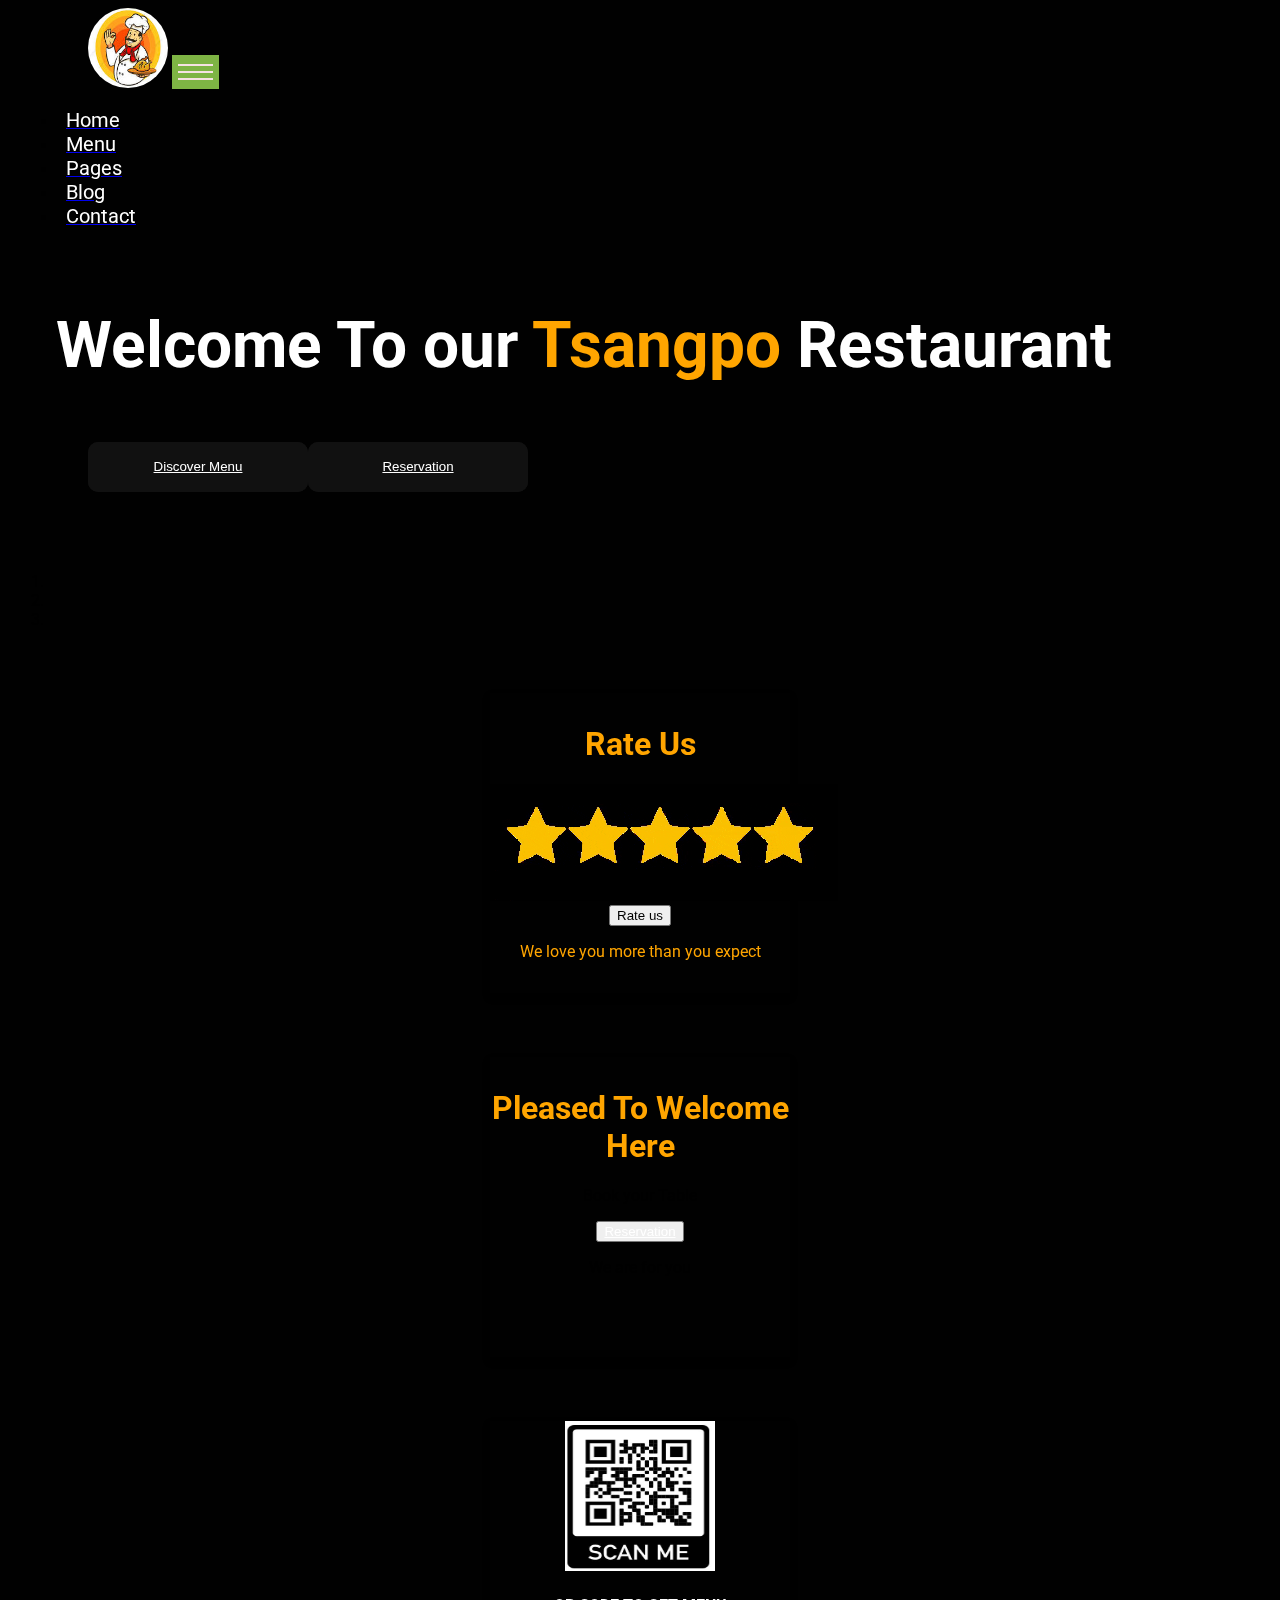
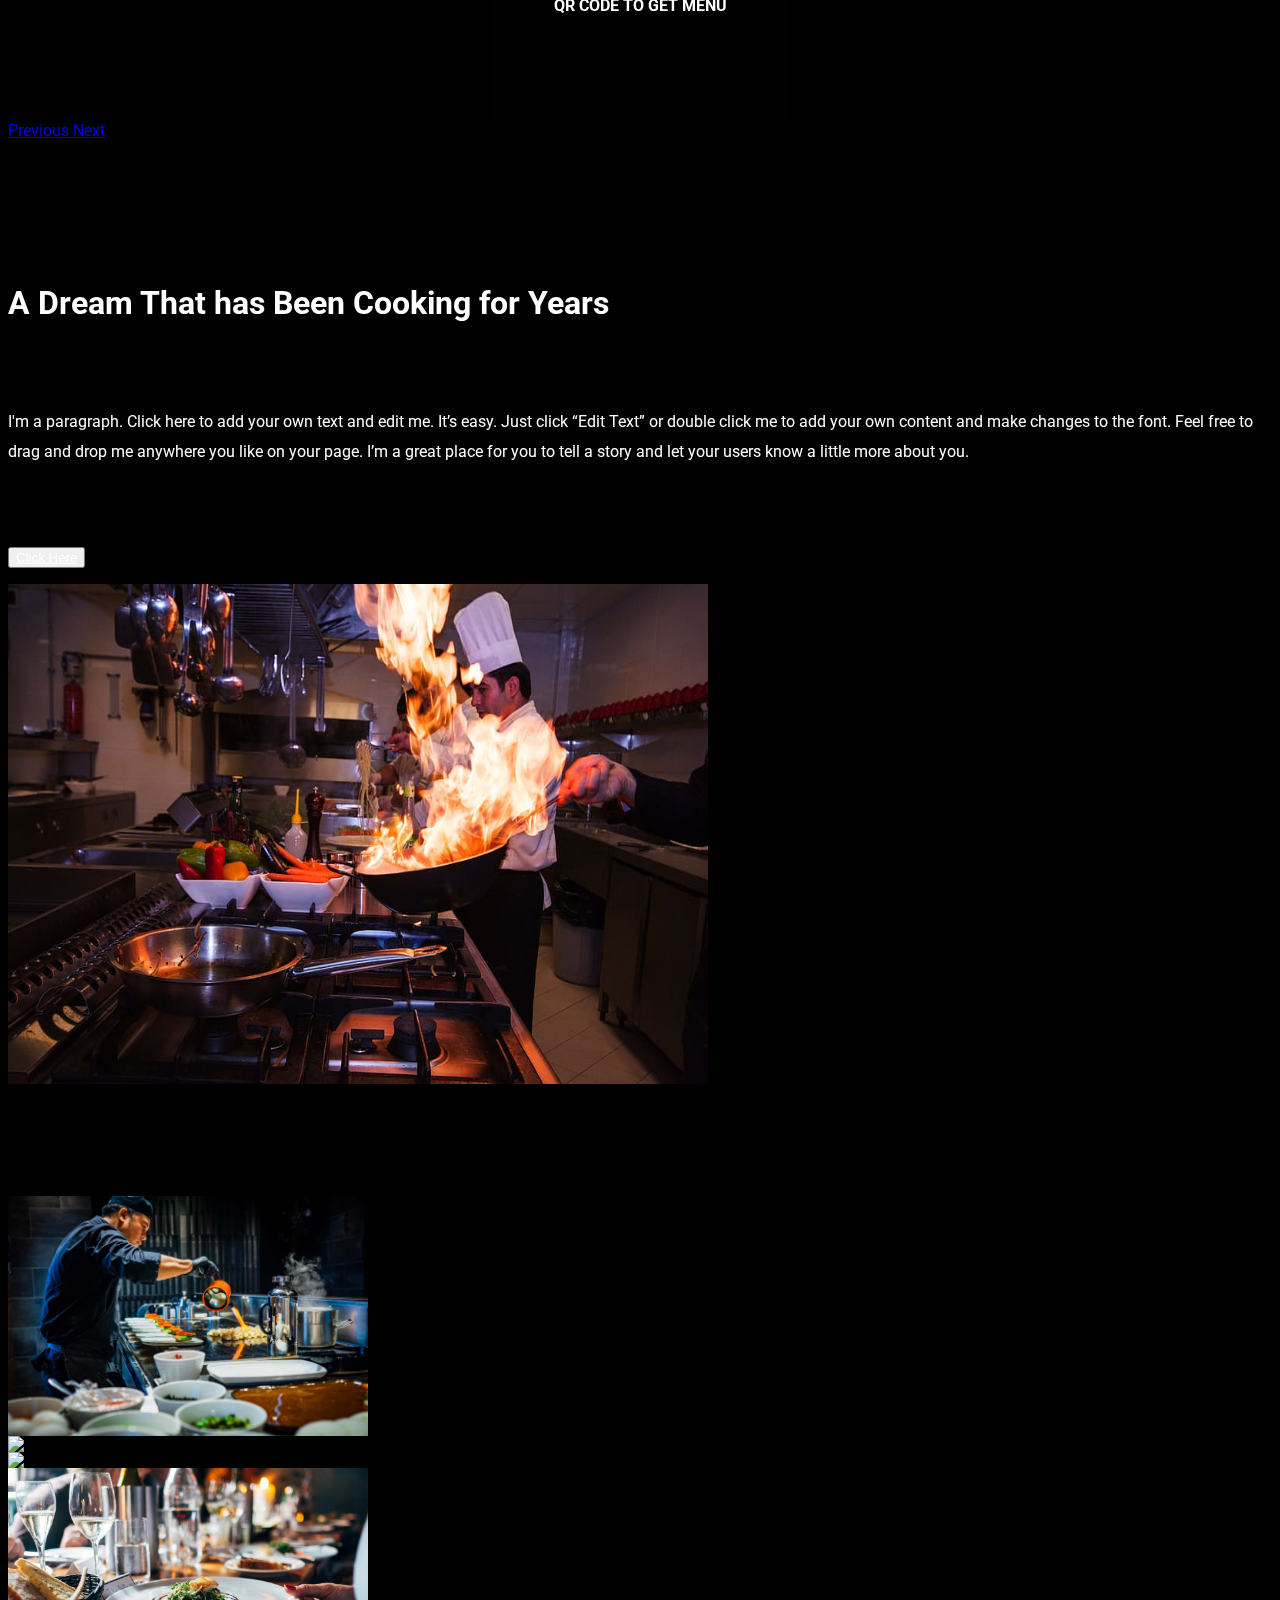
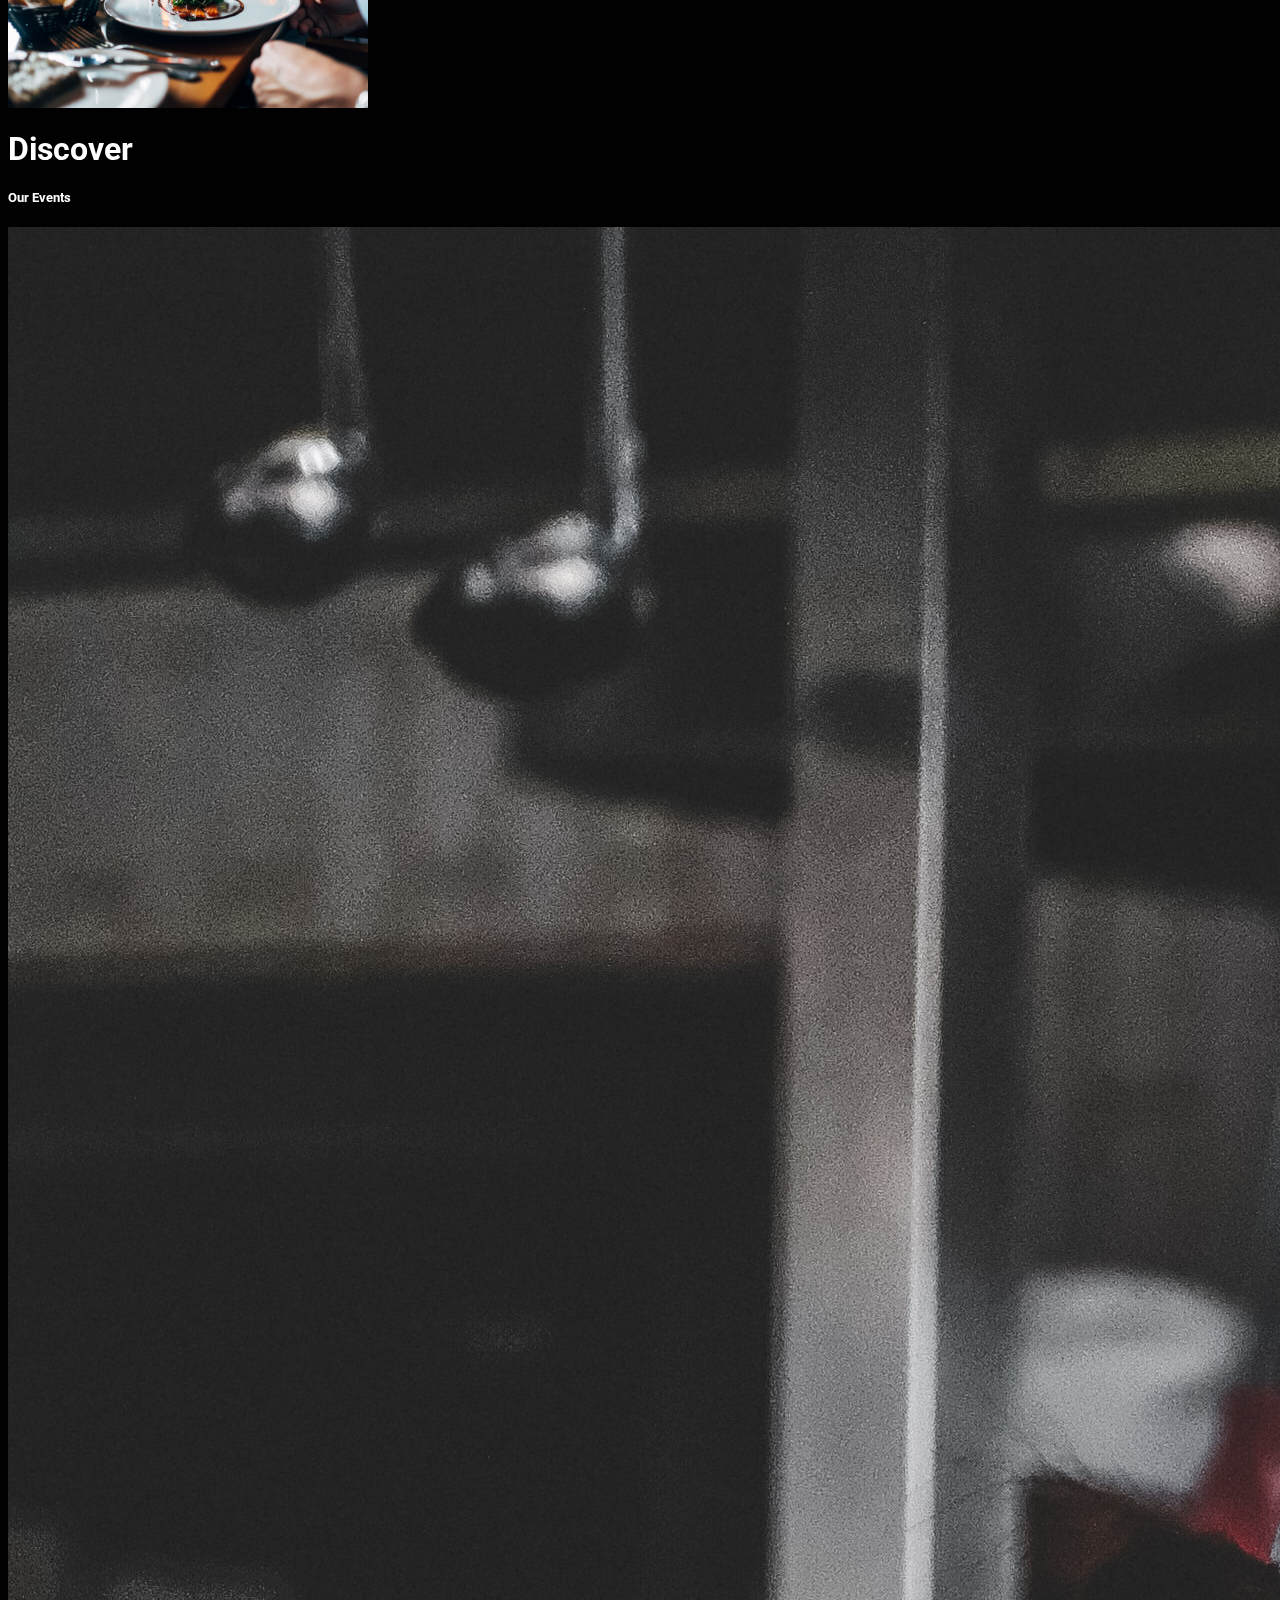
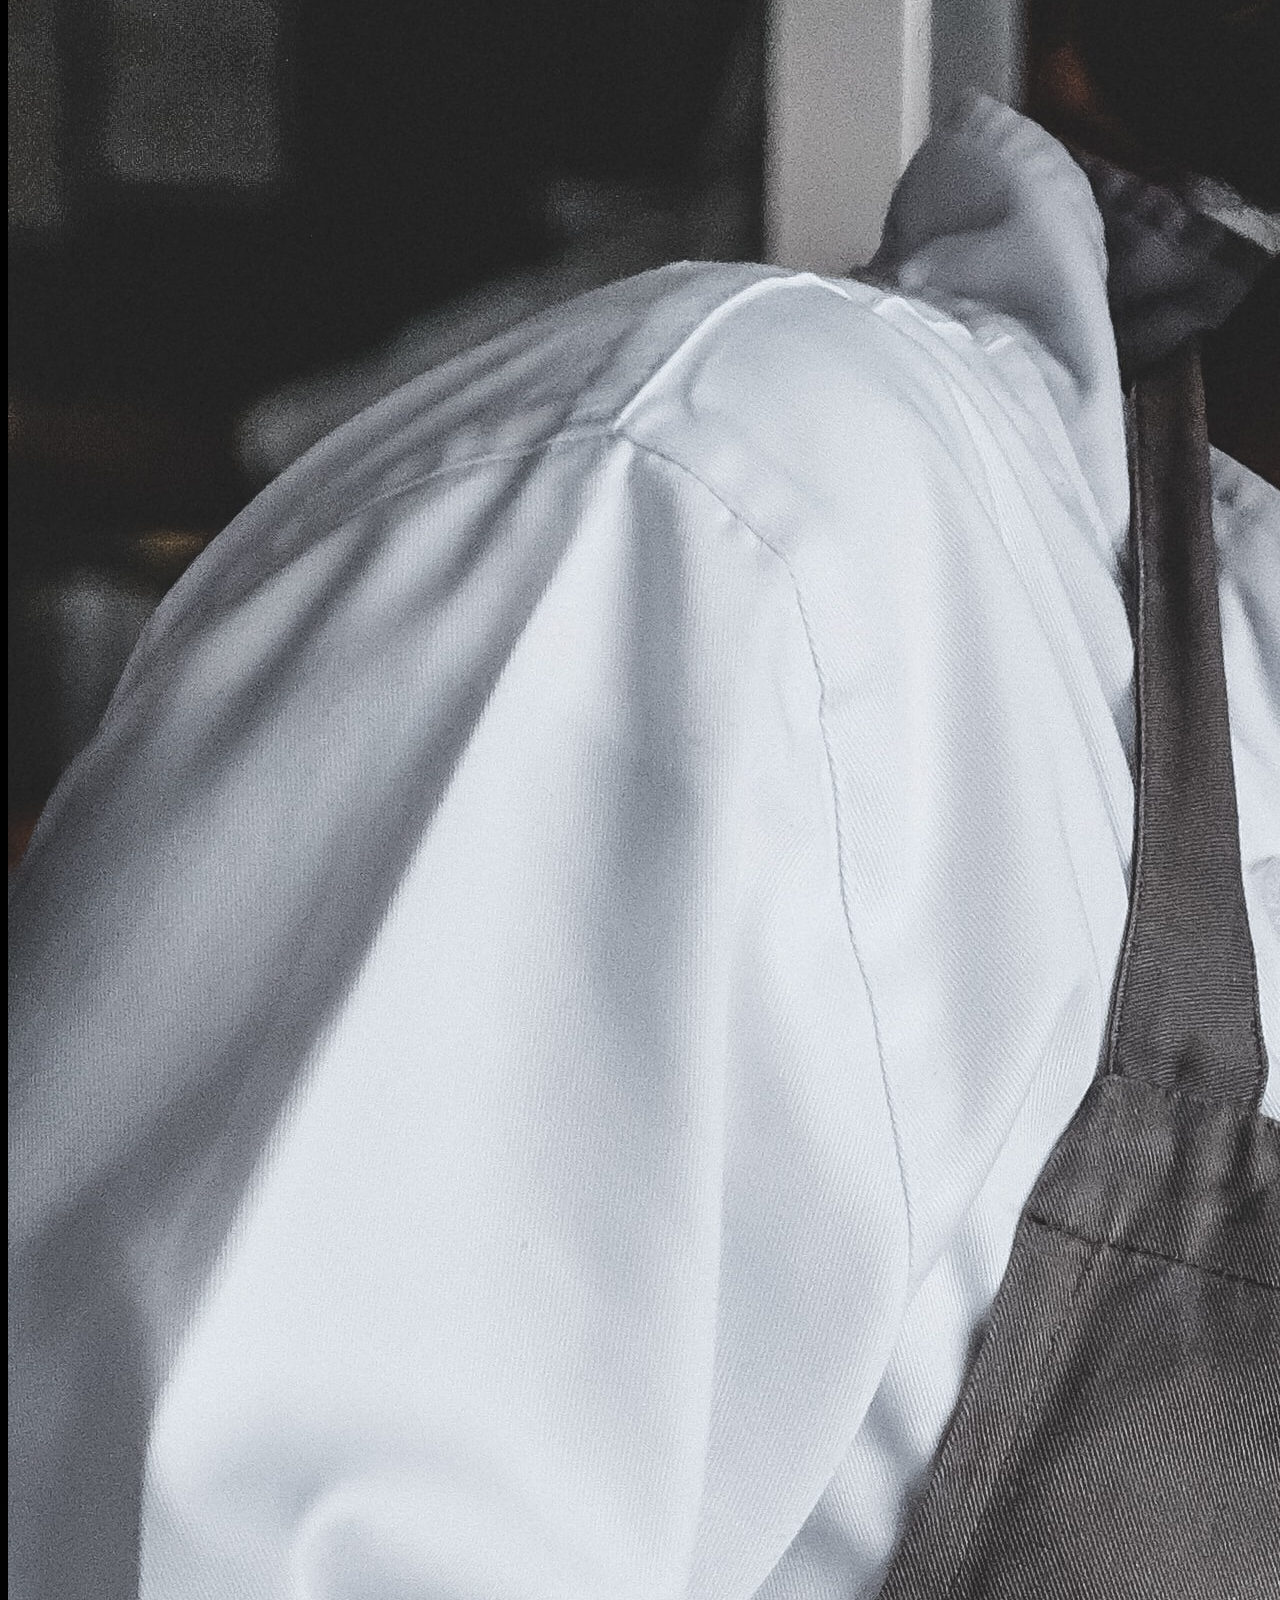
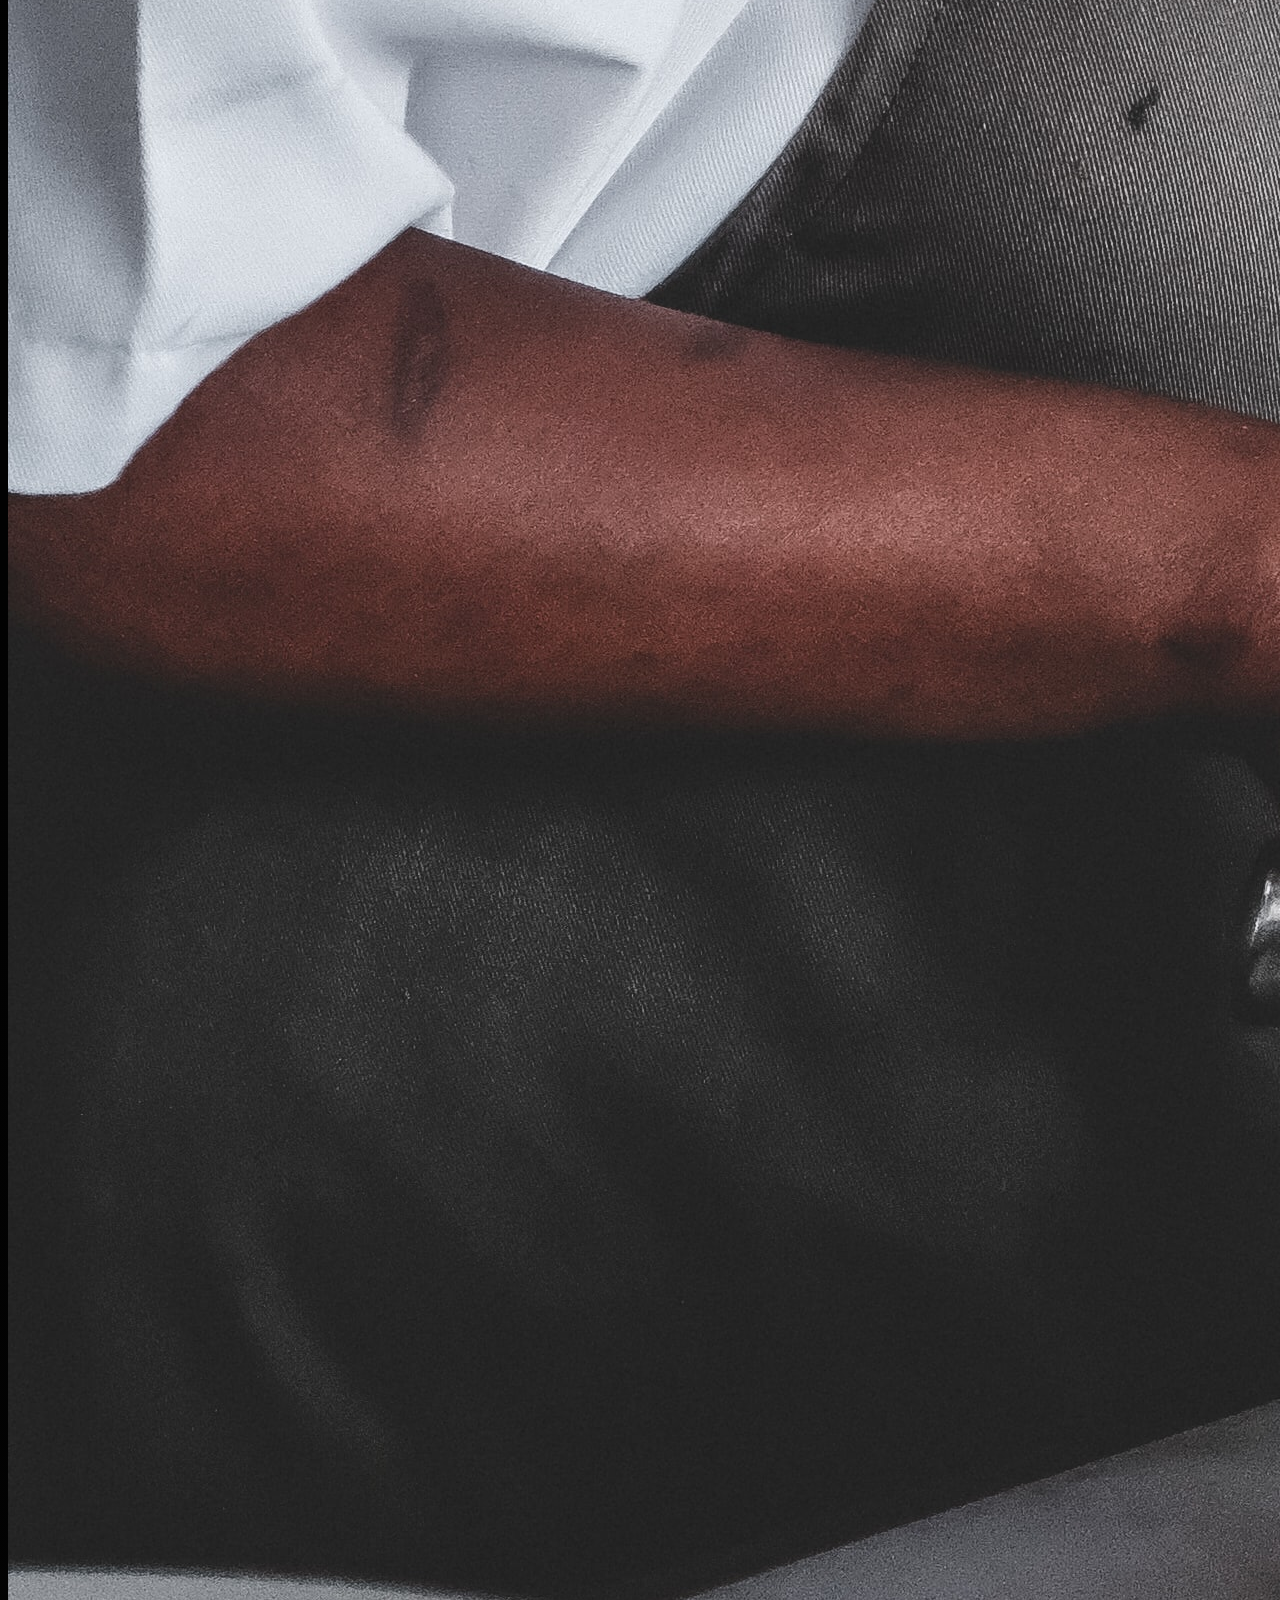
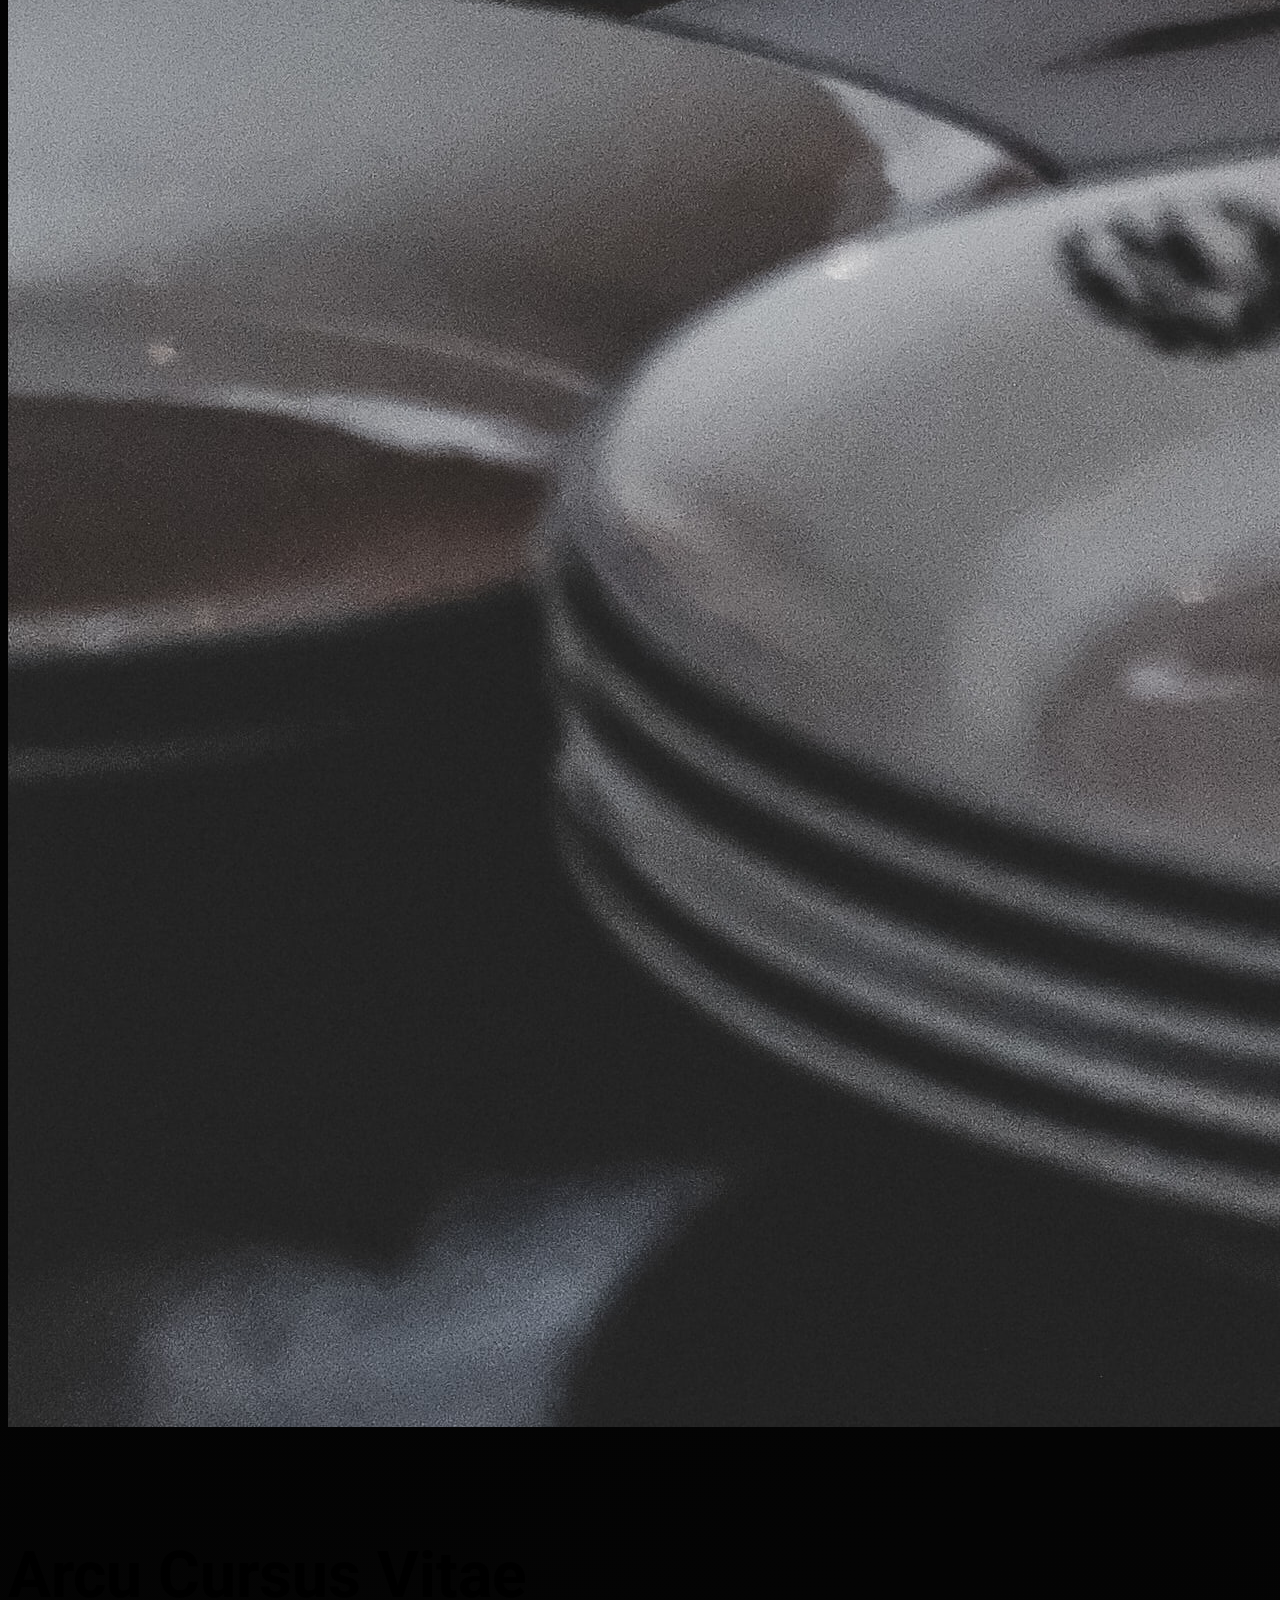
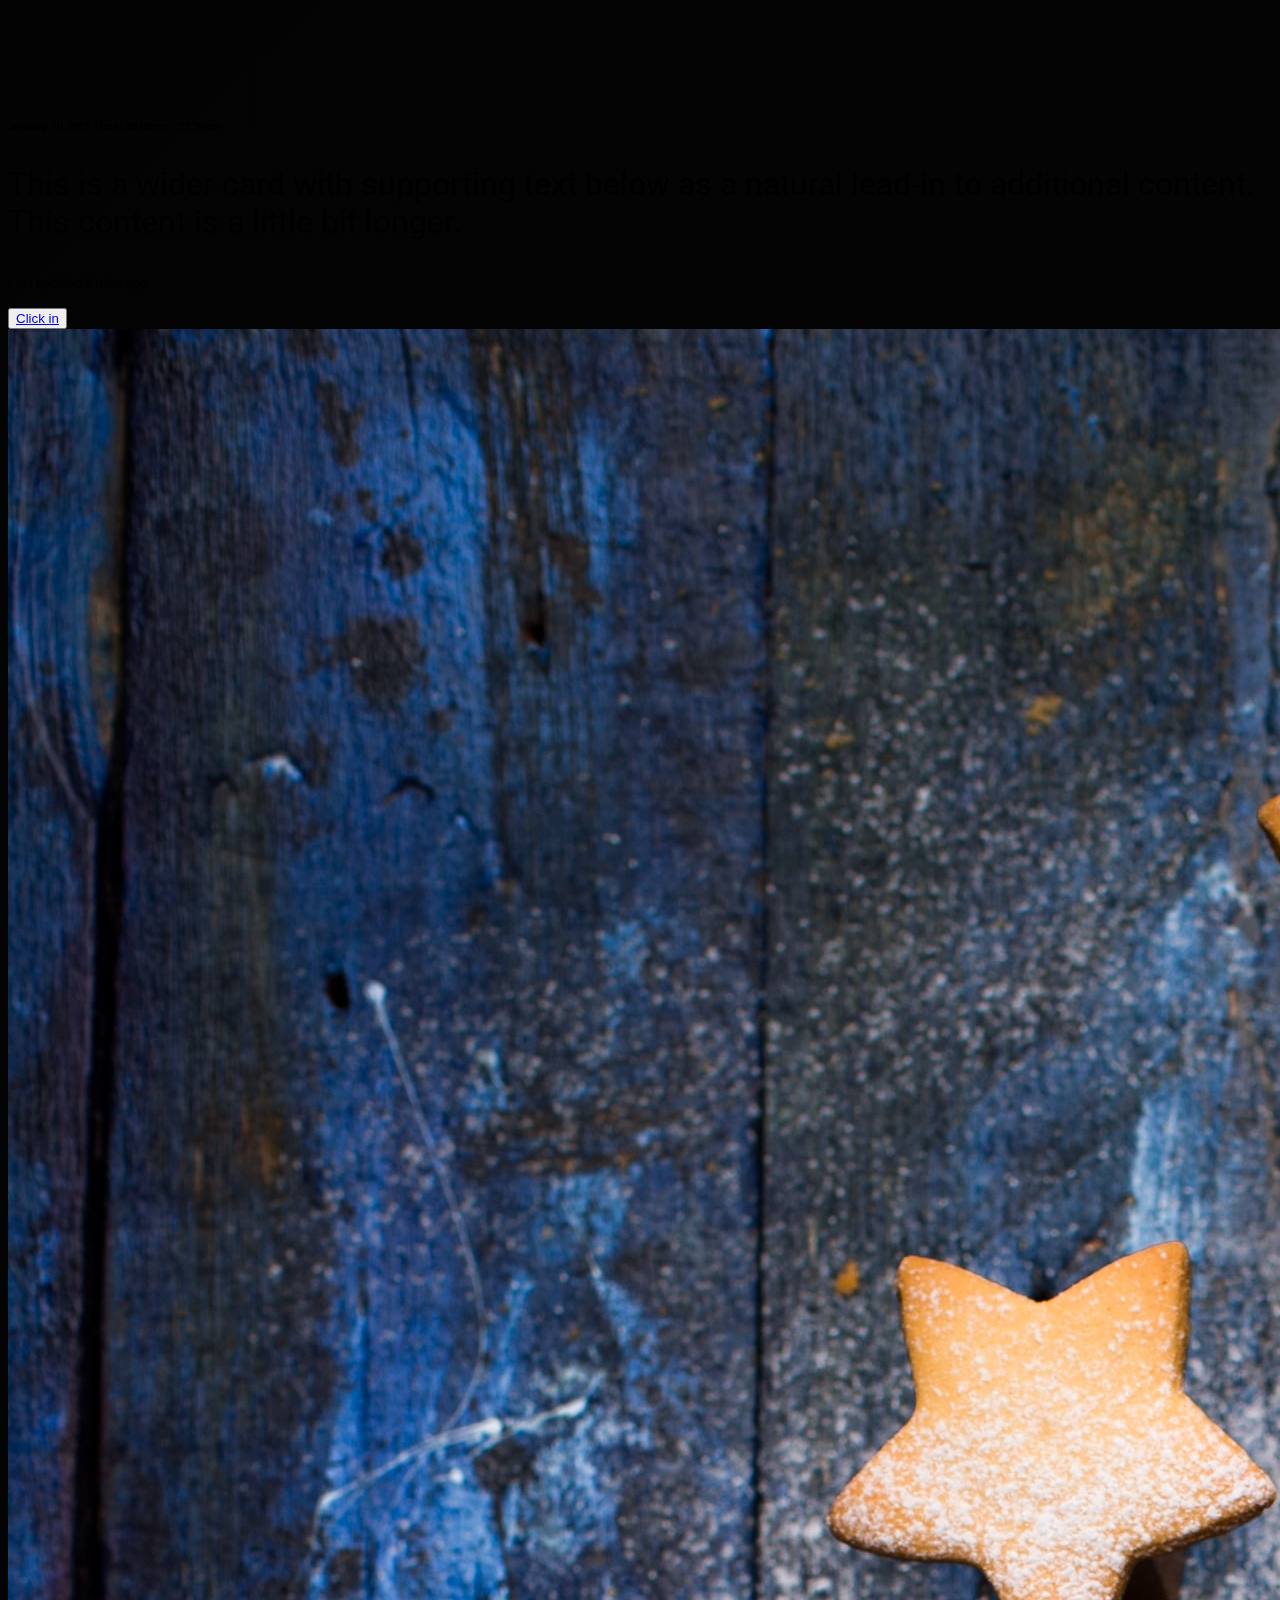
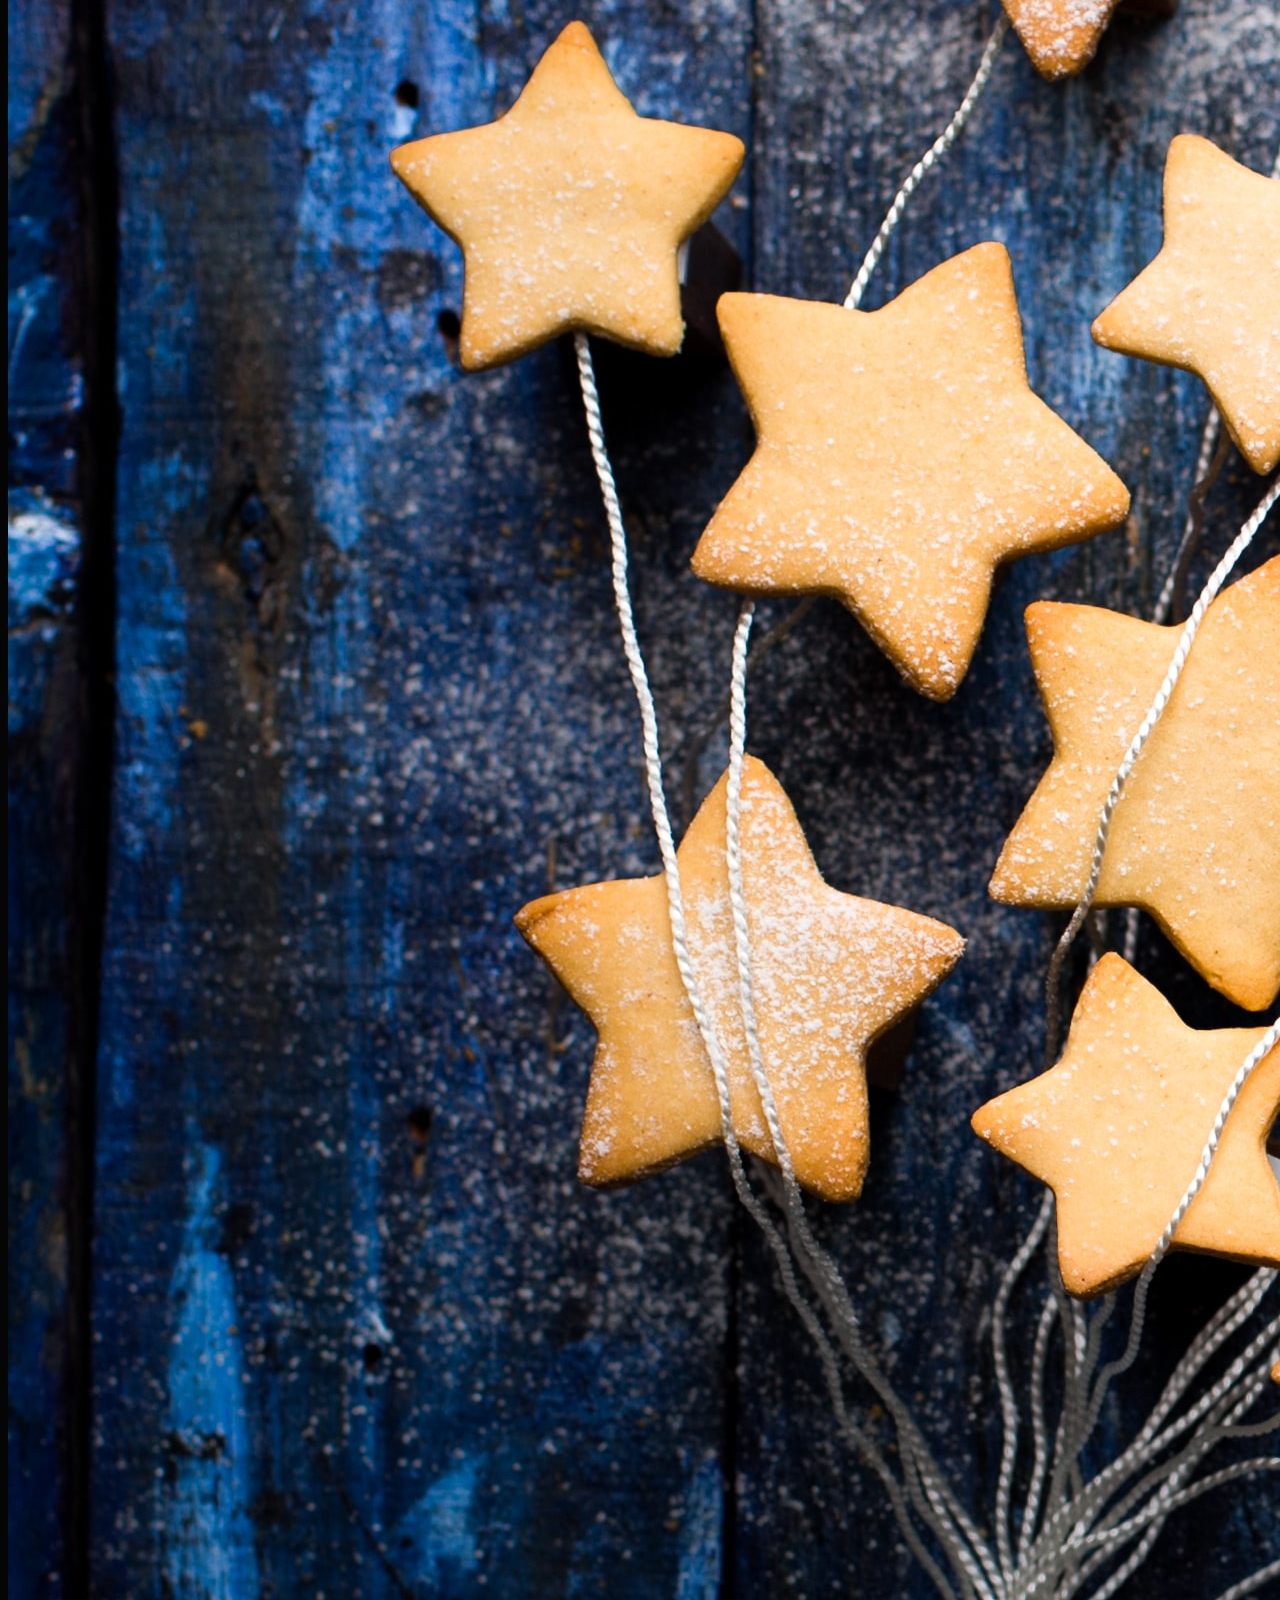
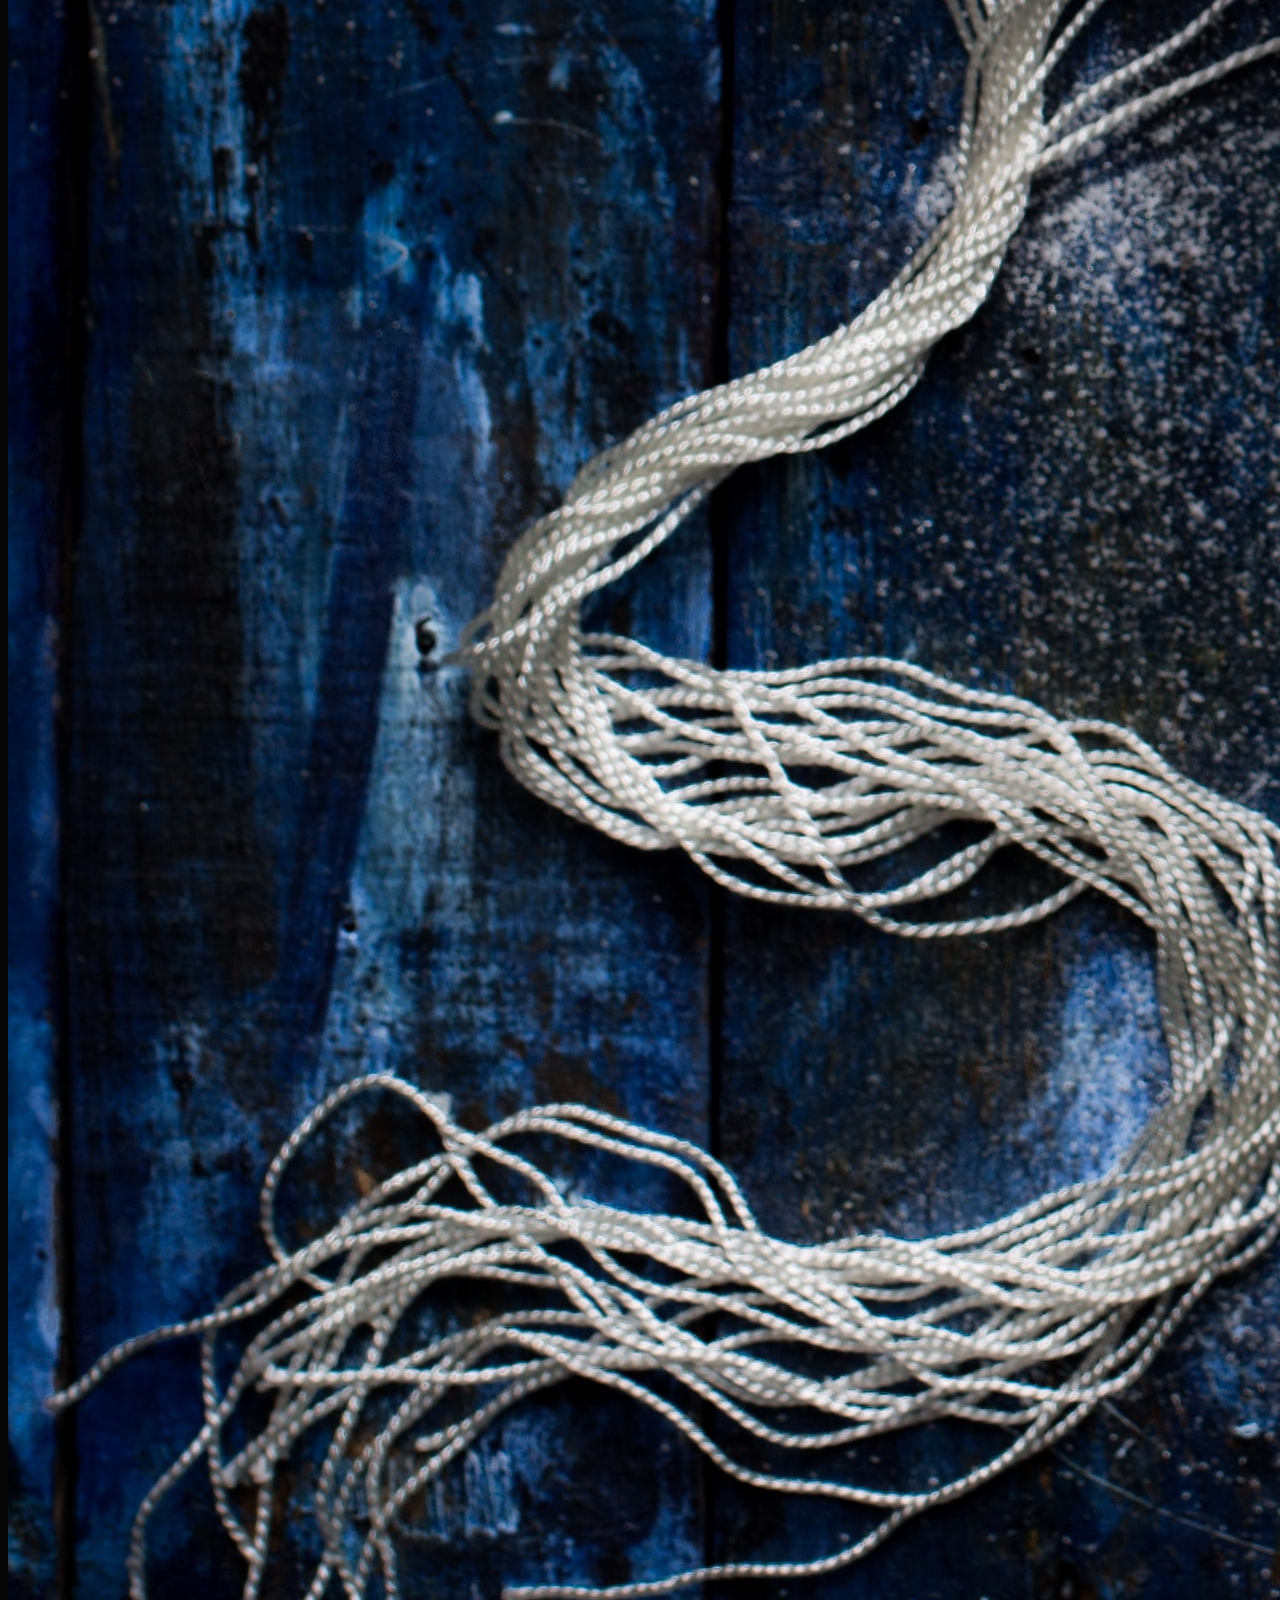
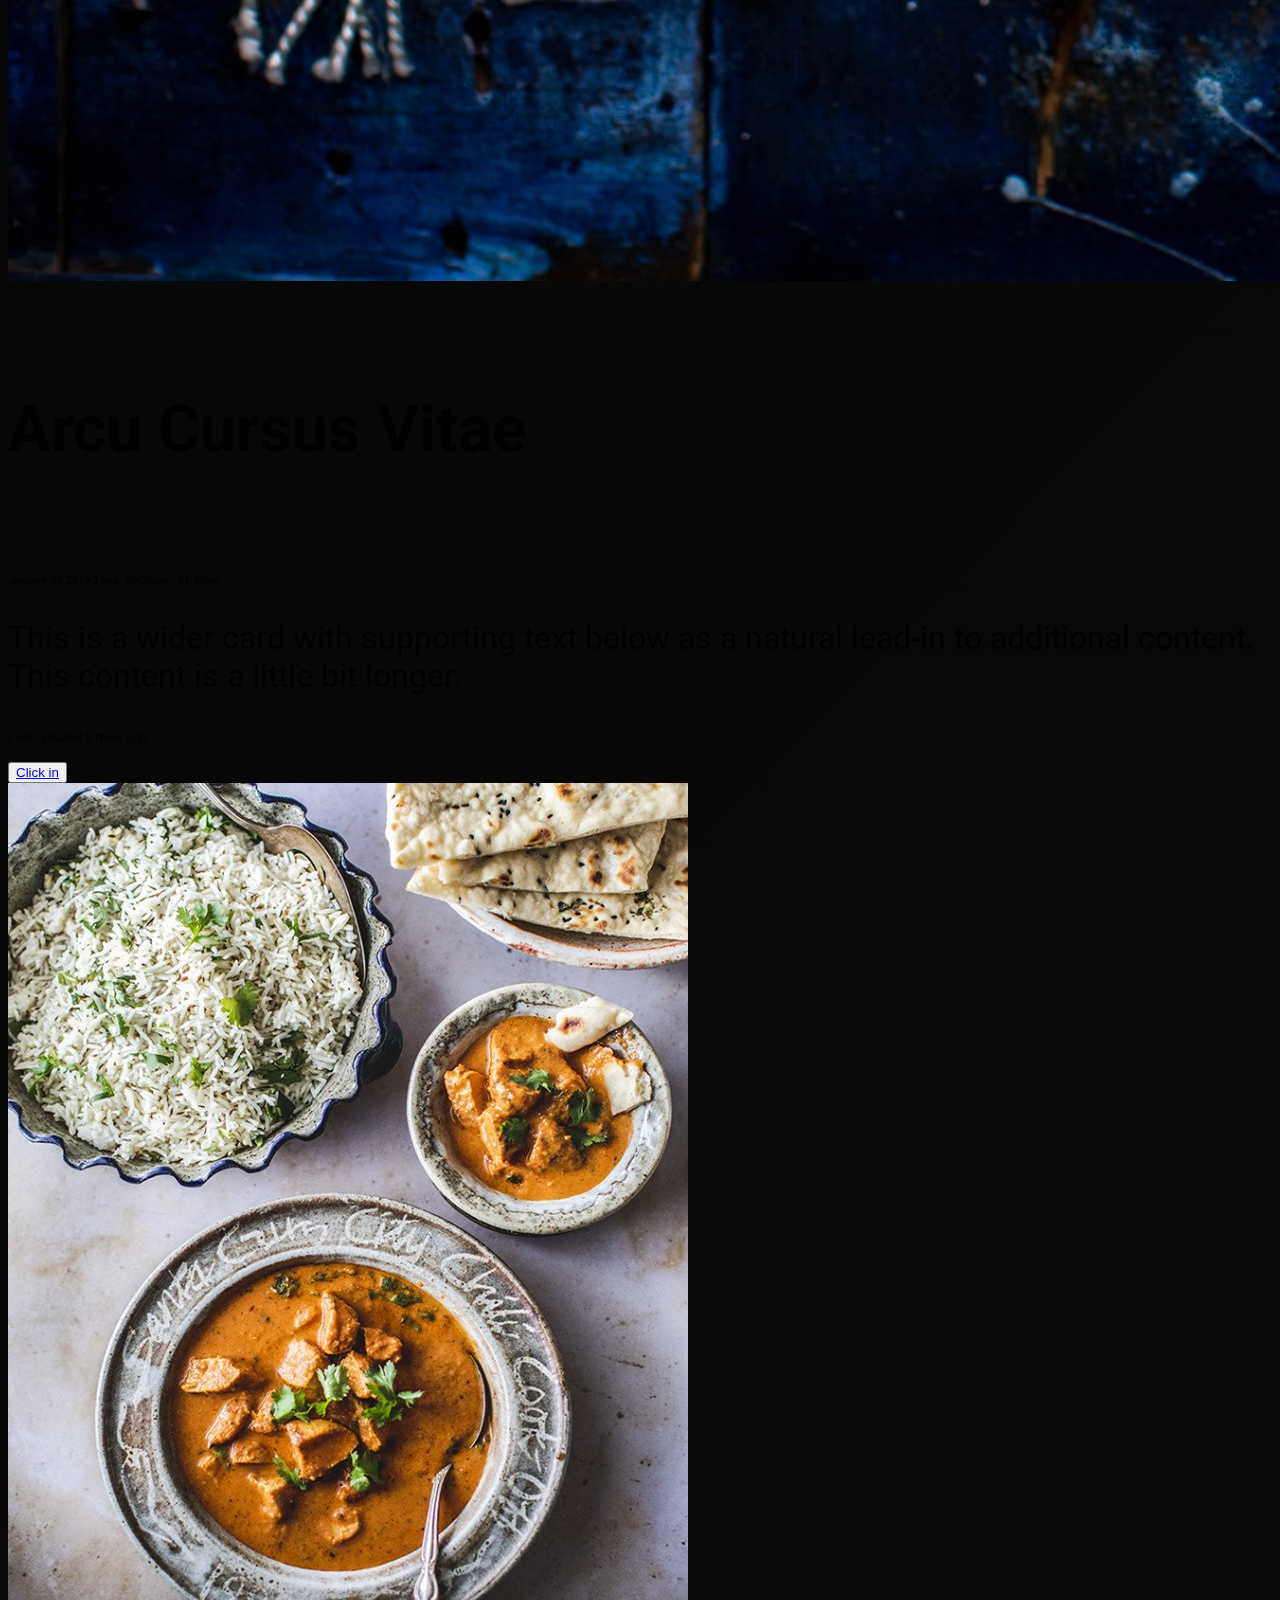
==== index.html @ cd115a69 "initial commit" ====
<!DOCTYPE html> 
<html>
    <head>
        <title>practise</title>
        
      <meta name="viewport" content="width=device-width,initial-scale=1.0">
        <link rel="stylesheet" href="prac1.css">
        <link rel="stylesheet" href="https://cdn.jsdelivr.net/npm/bootstrap@4.1.3/dist/css/bootstrap.min.css" integrity="sha384-MCw98/SFnGE8fJT3GXwEOngsV7Zt27NXFoaoApmYm81iuXoPkFOJwJ8ERdknLPMO" crossorigin="anonymous">
    
        <link rel="preconnect" href="https://fonts.googleapis.com">
        <link rel="preconnect" href="https://fonts.gstatic.com" crossorigin>
        <link href="https://fonts.googleapis.com/css2?family=Roboto&display=swap" rel="stylesheet">
    
      </head>
    <body>

    

               <section id="home">
                    <nav class="navbar navbar-expand-lg">
                      <div class="container-fluid">
                           <a href="#" class="navbar-brand"> <Img src="chef.jpg" style="border-radius: 10rem;" class="nav-head"/></a> 
                        <button class="navbar-toggler" style="justify-content:center;" data-target="#navbarSupportedContent" data-toggle="collapse" aria-expanded="true" >
                          <span class="line" style="color:white"></span> 
                          <span class="line" style="color: white"></span> 
                          <span class="line" style="margin-bottom: 0; color:white;"></span>
                  </button>
                     
                             <div class="collapse navbar-collapse" id="navbarSupportedContent">
                           
                                  <ul class="navbar-nav float-right ml-auto nav-element ">
                                    <li class="nav-item">
                                      <a class="nav-link active" href="index.html"><span class="navbar-elements">Home</span></a>
                                    </li>
                                    <li class="nav-item"><a href="Home.html" class="nav-link"><span class="navbar-elements">Menu</span></a></li>
                                    <li class="nav-item"><a href="AboutUs.html" class="nav-link"><span class="navbar-elements">Pages</span></a></li>
                                    <li class="nav-item"><a href="Blog.html" class="nav-link"><span class="navbar-elements">Blog</span></a></li>
                                    <li class="nav-item"><a href="contact.html" class="nav-link"><span class="navbar-elements">Contact</span></a></li>
                                  </ul>  
                 
                                 
                              </div>
                        </div>
                             </nav>
                  <div class="homepage">
                      <div class="row">
                        <div class="col-lg-6 nameplate" style="padding-left: 2rem">
                                <h1 style="padding: 1rem;">Welcome To our <span style="color: orange;">Tsangpo</span> Restaurant</h1>
                            <div>
                             <div class="row btns d-flex" style="padding-left: 3rem">
                       <div class="col-lg-4">  <div><button class=" glow-on-hover" ><a href="Home.html" style="color: white;" >Discover Menu</a></button></div></div>   
                       <div class="col-lg-8">    <div ><button class=" glow-on-hover"><a href="#reservation" style="color: white;">Reservation</a></button>  </div></div>   
                             </div>
                         </div>
                      </div>
                          <div class="col-lg-6">
                            <div id="carouselExampleIndicators" class="carousel slide size" style="margin: 5rem auto;" data-ride="carousel">
                              <ol class="carousel-indicators">
                                <li data-target="#carouselExampleIndicators" data-slide-to="0" class="active"></li>
                                <li data-target="#carouselExampleIndicators" data-slide-to="1"></li>
                                <li data-target="#carouselExampleIndicators" data-slide-to="2"></li>
                              </ol>
                              <div class="carousel-inner" style="margin: auto; ">
                                <div class="carousel-item active" style="margin-top: 4rem;" >
                                  <div class="card" id="carousel-color">
                                    <div class="flip-card" style="margin: 0 auto;">
                                      <div class="flip-card-inner">
                                       
                                        <div class="flip-card-front">
                                          <h1 style="color:orange; margin-top: 2rem">Rate Us</h1> 
                                        <img src="ezgif.com-gif-maker.gif" />
                                        <button class="btn btn-primary">Rate us</button>
                                          <p style="color:orange">We love you more than you expect</p>
                                        </div>
                                        
                                      </div>
                                    </div>
                                  </div>
                                </div>
                                <div class="carousel-item" style="margin-top: 4rem;">
                                  <div class="card" id="carousel-color">
                                    <div class="flip-card" style="margin: 0 auto;">
                                      <div class="flip-card-inner">
                                       
                                        <div class="flip-card-front">
                                          <h1 style="color:orange; margin-top: 2rem">Pleased To Welcome Here</h1> 
                                          <p>Book your Table</p> 
                                          <button class="btn btn-danger"><a href="#reservation" style="color: white;">Reservation</a></button>
                                          <p>We are for you</p>
                                        </div>
                                      </div>
                                    </div>
                                  </div>
                                </div>
                                <div class="carousel-item" style="margin-top: 4rem;">
                                  <div class="card"  id="carousel-color">
                                    <div class="flip-card" style="margin: 0 auto;">
                                      <div class="flip-card-inner">
                                        <div class="flip-card-back">
                                          <img src="alt.png" alt="Avatar" style="width:300px;height:300px;">
                                        </div>
                                        <div class="flip-card-front">
                                         <img src="qr code.jpeg" height="150px" width="150px">
                                         <h4 style="color:white;">QR CODE TO GET MENU</h4>
                                        </div>
                                      </div>
                                    </div>
                                  </div>
                                </div>
                              </div>
                              <a class="carousel-control-prev" href="#carouselExampleIndicators" role="button" data-slide="prev">
                                <span class="carousel-control-prev-icon" aria-hidden="true"></span>
                                <span class="sr-only">Previous</span>
                              </a>
                              <a class="carousel-control-next" href="#carouselExampleIndicators" role="button" data-slide="next">
                                <span class="carousel-control-next-icon" aria-hidden="true"></span>
                                <span class="sr-only">Next</span>
                              </a>
                            </div>

                          </div>
                         
                                          </div>
                                         
                           

                                        </div>
                                    
                                        
                          </section>  
                          
                       <section>
                        <div class="container">
                        <div class="row k-1">
                          <div class="col-lg-6"><h1 style="color: white; padding-top: 4rem;">A Dream That has
                            Been Cooking for Years</h1>
                          
                          <p style="color: white; padding-top: 4rem; line-height: 30px;">I'm a paragraph. Click here to add your own text and edit me. It’s easy. Just click “Edit Text” or double click me to add your own content and make changes to the font. Feel free to drag and drop me anywhere you like on your page. I’m a great place for you to tell a story and let your users know a little more about you.

</p>
<p style="color: white; padding-top: 4rem;"><button class="btn btn-danger"><a href="contact.html" style="color: white;">Click Here</a></button></p>
                          </div>
                        <div class="col-lg-6">
                          <div class="flip-card1">
                            <div class="flip-card-inner1">
                              <div class="flip-card-front1">
                                <img src="kitchen-cook-flame-food.jpg" alt="Avatar" style="width:700px;height:500px;">
                              </div>
                              <div class="flip-card-back1">
                                <img src="priscilla-du-preez-W3SEyZODn8U-unsplash.jpg" alt="Avatar" style="width:700px;height:500px;">
                              </div>
                            </div>
                          </div>
                        </div></div>
                       </div></div>
                       </section>
                         
                  <section id="Timing" style="padding-top: 7rem">
                    <div class="container-fluid">
                        <div class="row">
                        
                          <div class="col">
                              <div class="image">
                                  <img class="image__img" src="rod-long-kImU-9S9uh8-unsplash.jpg" />
                                  <div class="image__overlay">
                                    <div class="image__title">BreakFast</div>
                                    <a href="Home.html" style="color:yellow;" class="image__description">
                                      Get More Details
                                    </a>
                                  </div>
                              </div>
                          </div>
                          <div class="col">
                            <div class="image">
                                <img class="image__img" src="rumman-amin-LNn6O_Mt730-unsplash.jpg" />
                                <div class="image__overlay">
                                  <div class="image__title">Lunch</div>
                                  <a href="Home.html" style="color:yellow;" class="image__description">
                                    Get More Details
                                  </a>
                                </div>
                            </div>
                             
                        </div>
                        <div class="col">
                          <div class="image">
                              <img class="image__img" src="priscilla-du-preez-W3SEyZODn8U-unsplash.jpg" />
                              <div class="image__overlay">
                                <div class="image__title">Dinner</div>
                                <a href="Home.html" style="color:yellow;" class="image__description">
                                  Get More Details
                                </a>
                              </div>
                          </div>
                           
                      </div>
                      <div class="col">
                        <div class="image">
                            <img class="image__img" src="jay-wennington-N_Y88TWmGwA-unsplash.jpg" />
                            <div class="image__overlay">
                              <div class="image__title">Dessert</div>
                              <a href="Home.html" style="color:yellow;" class="image__description">
                                Get More Details
                              </a>
                            </div>
                        </div>
                      </div>
                    </div>
                        </div>
                    </div>
                  </section>
                  
                      <section id="events">
                        <div class="container">
                        <div class="row">
                         
                          <div class="col"> 
                            <h1 class="text-justify" style="color: white;">Discover</h1>
                            <h5 class="text-justify" style="color: white;">Our Events</h5>
                            <div id="carouselExampleInterval" class="carousel slide" data-ride="carousel">
                              <div class="carousel-inner">
                                <div class="carousel-item active" data-interval="10000">
                                  <div class="card mb-3">
                                    <div class="row no-gutters">
                                      <div class="col-md-4">
                                        <img src="jeff-siepman-z-IxdGQ7lPU-unsplash.jpg" class="card-img" alt="...">
                                      </div>
                                      <div class="col-md-8">
                                        <div class="card-body">
                                          <h5 class="card-title" style="font-size: 4rem;">Arcu Cursus Vitae</h5>
                                          <h6>January 10,2019 Time: 20:00pm - 21:30pm</h6>
                                          <p class="card-text" style="font-size: 2rem">This is a wider card with supporting text below as a natural lead-in to additional content. This content is a little bit longer.</p>
                                          <p class="card-text"><small class="text-muted">Last updated 3 mins ago</small></p>
                                          <button class="btn btn-danger"><a href="#reservation" >Click in</a></button>
                                       
                                        </div>
                                      </div>
                                    </div>
                                  </div>
                                </div>
                                <div class="carousel-item" data-interval="2000">
                                  <div class="card mb-3">
                                    <div class="row no-gutters">
                                      <div class="col-md-4">
                                        <img src="anna-tukhfatullina-food-photographer-stylist-P559qKtbcno-unsplash (1).jpg" class="card-img" alt="...">
                                      </div>
                                      <div class="col-md-8">
                                        <div class="card-body">
                                          <h5 class="card-title" style="font-size: 4rem;">Arcu Cursus Vitae</h5>
                                          <h6>January 10,2019 Time: 20:00pm - 21:30pm</h6>
                                          <p class="card-text" style="font-size: 2rem">This is a wider card with supporting text below as a natural lead-in to additional content. This content is a little bit longer.</p>
                                          <p class="card-text"><small class="text-muted">Last updated 3 mins ago</small></p>
                                          <button class="btn btn-danger"><a href="#reservation" >Click in</a></button>
                                       
                                        </div>
                                      </div>
                                    </div>
                                  </div>
                                </div>
                                <div class="carousel-item">
                                  <div class="card mb-3">
                                    <div class="row no-gutters">
                                      <div class="col-md-4">
                                        <img src="butter chicken.jpg             " class="card-img" alt="...">
                                      </div>
                                      <div class="col-md-8">
                                        <div class="card-body">
                                          <h5 class="card-title" style="font-size: 4rem;">Arcu Cursus Vitae</h5>
                                          <h6>January 10,2019 Time: 20:00pm - 21:30pm</h6>
                                          <p class="card-text" style="font-size: 2rem">This is a wider card with supporting text below as a natural lead-in to additional content. This content is a little bit longer.</p>
                                          <p class="card-text"><small class="text-muted">Last updated 3 mins ago</small></p>
                                         <button class="btn btn-danger"><a href="#reservation" >Click in</a></button>
                                       
                                        </div>
                                      </div>
                                    </div>
                                  </div>
                                </div>
                              </div>
                              <a class="carousel-control-prev" href="#carouselExampleInterval"  data-slide="prev">
                                <span class="carousel-control-prev-icon" aria-hidden="true" role="button"style="background-color:black" ></span>
                                <span class="sr-only">Previous</span>
                              </a>
                              <a class="carousel-control-next" href="#carouselExampleInterval" role="button" data-slide="next">
                                <span class="carousel-control-next-icon" aria-hidden="true" style="background-color:black"></span>
                                <span class="sr-only">Next</span>
                              </a>
                            </div>
                          </div>
                          </div>
                        </div>
                       </section>
               <section id="reviews">
                <div class="container">
             
                           <div class="row">
                            <div class="col">
                               <h1 class="text-justify text-center" style="margin-top: 5rem; color: white;">Reviews</h1>
                               <h3 class="text-justify text-center" style="color:white">TESTIMONIALS</h3>
                                        <div class="wrapper">
                                           <div class="item">
                                            <div class="text-center"><img src="download.jpg" /></div>
                                             <div class="text-justify" style="padding: 2rem">
                                              Restaurent is quite good enough the food which is served to us was good and the staff was quite impressive
                                          
                                            </div>
                                         <div class="text-center d-flex" style="margin-left: 2rem;"> <img src="favourites.png" height="20px" width="20px"  />
                                          <img src="favourites.png" height="20px" width="20px"  />
                                          <img src="favourites.png" height="20px" width="20px"  />
                                          <img src="favourites.png" height="20px" width="20px"  />
                                          <img src="favourites.png" height="20px" width="20px"  />
                                        </div>  
                                          </div>
                                          <div class="item">
                                            <div class="text-center"><img src="download.jpg" /></div>
                                             <div class="text-justify" style="padding: 2rem">
                                              Restaurent is quite good enough the food which is served to us was good and the staff was quite impressive
                                             </div>
                                             <div class="text-center d-flex" style="margin-left: 2rem;"> <img src="favourites.png" height="20px" width="20px"  />
                                              <img src="favourites.png" height="20px" width="20px"  />
                                              <img src="favourites.png" height="20px" width="20px"  />
                                              <img src="favourites.png" height="20px" width="20px"  />
                                              <img src="favourites.png" height="20px" width="20px"  />
                                            </div> 
                                          </div>
                                          <div class="item">
                                            <div class="text-center"><img src="download.jpg" /></div>
                                             <div class="text-justify" style="padding: 2rem">
                                              Restaurent is quite good enough the food which is served to us was good and the staff was quite impressive
                                             </div>
                                             <div class="text-center d-flex" style="margin-left: 2rem;"> <img src="favourites.png" height="20px" width="20px"  />
                                              <img src="favourites.png" height="20px" width="20px"  />
                                              <img src="favourites.png" height="20px" width="20px"  />
                                              
                                            </div>  
                                          </div>
                                          <div class="item">
                                            <div class="text-center"><img src="download.jpg" /></div>
                                             <div class="text-justify" style="padding: 2rem">
                                              Restaurent is quite good enough the food which is served to us was good and the staff was quite impressive
                                             </div>
                                             <div class="text-center d-flex" style="margin-left: 2rem;"> <img src="favourites.png" height="20px" width="20px"  />
                                              <img src="favourites.png" height="20px" width="20px"  />
                                              <img src="favourites.png" height="20px" width="20px"  />
                                              <img src="favourites.png" height="20px" width="20px"  />
                                              <img src="favourites.png" height="20px" width="20px"  />
                                            </div> 
                                          </div>
                                          <div class="item">
                                            <div class="text-center"><img src="download.jpg" /></div>
                                             <div class="text-justify" style="padding: 2rem">
                                              Restaurent is quite good enough the food which is served to us was good and the staff was quite impressive
                                             </div>
                                             <div class="text-center d-flex" style="margin-left: 2rem;"> <img src="favourites.png" height="20px" width="20px"  />
                                              <img src="favourites.png" height="20px" width="20px"  />
                                              <img src="favourites.png" height="20px" width="20px"  />
                                              <img src="favourites.png" height="20px" width="20px"  />
                                             
                                            </div>   
                                          </div>
                                        </div>
                            </div>
                           </div>
                                
                </div>
               </section>
          <section id="reservation">
                 <div class="container">
                  <div class="row">
                    <div class="col">
                  
                   <h1  class="text-center" style="font-size: 2rem; color: white;">BOOK A TABLE!!</h1>
                   <p class="text-center"  style="color:white;">Make PreBooking for you guys without any difficult in finding things</p>
                   <div class="row d-flex">
                    <div class="col"> <input class="form-control"  name="name" placeholder="Enter your Name"  /></div>
                    <div class="col">  <input class="form-control" name="email" placeholder="Enter your Email" /></div>
                      <div class="col"> <input class="form-control"  name="number" placeholder="+37 555 55 55  5" /></div>
                   </div>
                   <div class="row d-flex" style="margin-top: 3rem;">
                     <div class="col"> <select  id="persons" style="width: 100%;">
                      <option value="1">1</option>
                      <option value="2">2</option>
                      <option value="3">3</option>
                      <option value="4">4</option>
                       </select>
                     </div>
                     <div class="col">
                      <div class="calender"><input class="form-control" type="date" name="calender" placeholder="22/07/2002"/></div>
                     </div>
                     <div class="col">
                      <div class="time"><input class="form-control" type="time" name="time" placeholder="4:00pm"/></div>
                     </div>
                   </div>
                   </div>
                    </div>
                  </div>
                  <center><button class="btn btn-primary" style="margin-top:3rem; color: white;"><a href="team.html" style="color: white;" >submit</a></button></center>
                 </div>
          </section>
         <footer class="container">

           <div class="row" style="margin-top: 6rem;">
            <div class="col-lg-6" style="color: white;">
                   <img src="chef.jpg" height="100px" width="100px"/>
                   <p class="text-justify">Turpis tincidunt id aliquet feugiat. Lectus magna fringilla urna porttitor rhoncus. Velit sed ullamcorper morbi tincidunt ornare mas.</p>
            </div>
            <div class="col-lg-6" style="color: white;" style="margin-top: 6rem;">
                 <h1 class="text-justify">CONTACT INFO</h1>
                 <h4 class="text-justify">Tsangpo, 1535 Broadway, New York</h4>
                 <h4 class="text-justify">+1 888-999-3333</h4>
                 <h4 class="text-justify"> Tsanporestaurent@gmail.com</h4>
                 <h4 class="text-justify">Lunch        Everyday</h4>
                 <h4 class="text-justify">Dinner: Mon- Thu        18:00-21:30</h4>
                 <h4 class="text-justify">Dinner: Fri- Sun        18:00-21:30</h4>
            </div>
           </div>
           <div style="margin-top: 8rem">
              <p style="background-color: white; width: 100%; height: 0.1rem;"></p>
              <center style="color: white;">Copyright @ 2019 Tsangpo. Get The Theme</center>
           </div>

         </footer>
         <script src="https://code.jquery.com/jquery-3.3.1.slim.min.js" integrity="sha384-q8i/X+965DzO0rT7abK41JStQIAqVgRVzpbzo5smXKp4YfRvH+8abtTE1Pi6jizo" crossorigin="anonymous"></script>
<script src="https://cdn.jsdelivr.net/npm/popper.js@1.14.3/dist/umd/popper.min.js" integrity="sha384-ZMP7rVo3mIykV+2+9J3UJ46jBk0WLaUAdn689aCwoqbBJiSnjAK/l8WvCWPIPm49" crossorigin="anonymous"></script>
<script src="https://cdn.jsdelivr.net/npm/bootstrap@4.1.3/dist/js/bootstrap.min.js" integrity="sha384-ChfqqxuZUCnJSK3+MXmPNIyE6ZbWh2IMqE241rYiqJxyMiZ6OW/JmZQ5stwEULTy" crossorigin="anonymous"></script>
   
    <script src="prac2.js"> </script>
    </body>
</html>



















<!--
/*   

 <div class="container">
                          <div class="card mb-3">
                            <div class="row no-gutters">
                              <div class="col-md-4">
                                <img src="anna-tukhfatullina-food-photographer-stylist-P559qKtbcno-unsplash (1).jpg" class="card-img" alt="...">
                              </div>
                              <div class="col-md-8">
                                <div class="card-body">
                                  <h5 class="card-title">Card title</h5>
                                  <p class="card-text">This is a wider card with supporting text below as a natural lead-in to additional content. This content is a little bit longer.</p>
                                  <p class="card-text"><small class="text-muted">Last updated 3 mins ago</small></p>
                                </div>
                              </div>
                            </div>
                          </div>


<div id="f-1">
  <div id="f-2">
      <nav>
      <div id="f-3">
          <img src="shopping-basket.png" height="30px" width="30px">
          <h2>Grocos</h2>
      </div>
    <div id="f-4"> <ul>
      <li id="button"><a href="#">Home</a></li>
      <li id="button"><a href="#">Features</a></li>
      <li id="button"><a href="#">Products</a></li>
      <li id="button"><a href="#">Catogories</a></li>
      <li id="button"><a href="#">Review</a></li>
      <li id="button"><a href="#">Blogs</a></li>

     </ul></div>
     <div id="f-5">
      <a href="#">  <img src="search.png" heigth="30px" width="30px"> </a>
  <a href="#">  <img src="shopping-cart.png" heigth="30px" width="30px"></a>
  <a href="#"  id="login"> <img src="user.png" heigth="30px" width="30px" id="img-color" > </a>
  </div>
  </div>
<div id="f-6">
  <h3>LOGIN HERE</h3>
  <input placeholder="enter your name" type="text"><br>
  <input placeholder="enter password" type="password">
  <h5>Don't you have an account login here</h5>
  <button>Login</button>
</div>
</nav>
</div>
<div id="f-7">
<img src="wood-g757046563_1920.jpg" height="500px" width="100%" >
<div id="f-8">
<h1>Fresh And <span style="color: red">Oraganic </span>Products for you</h1>
<p>Lorem ipsum dolor sit amet consectetur adipisicing elit. Commodi voluptas tempora, itaque adipisci doloribus autem sequi </p>
<button>Shop now</button>
</div> 
</div>
<div id="f-9">
   <div id="id-10">
       
   </div>
</div>
  <div class="j-2 ">
                                    <Img src="shopping-cart.png" style="height: 3rem;width: 3rem; margin-left: 6rem; border-radius: 2rem; margin-right: 4rem;"   />
                                    <span class="badge badge-light" style="height: 1.5rem;width: 1.5rem; border-radius: 1rem;">4</span></div>
                                  
                                </div>
                                    <section class="head-bar">
              <div class="container-fluid rounded">
                  <div class="row">
                    <div class="col">
                   <div class="card">
                  <img src="vegetables-set-left-black-slate.jpg"  class="card-img img-fluid1" width="100%"/>
                        <div class="card-img-overlay text-danger">
                         
                        </div>
                    </div>
                  </div>
                  </div>
                </div>
               
              </section>
                  </div>
                  <div class="card-head-bar">
                    <div class="card col-4 ">
                        <p>sdlkdjfakdjfla;djf;
                         <button>jsdflsdkj</button>
                        </p>
                    </div></div>
                    http://demo.ovathemes.com/reon/home-page-3/
*/-->
---- prac1.css ----
:root {
    --oranger: rgb(244, 194, 79);
    --plancard: linear-gradient(210.41deg, #fa5042  1.14%, #ffa739 100.75%);
    --appcolor: #3c3f45;

}

::-webkit-scrollbar{
    display: none;
}

body{
   
    background-image: linear-gradient(315deg, #090909 0%, #010101 74%);
    background-repeat: no-repeat;
   height: max-content;
   font-family: 'Roboto', sans-serif; 
   
}

.homepage{
    background-image: url(Pixaloop_12_07_2022_12_26_38_6690000.gif);
    background-repeat: no-repeat;
    background-size: calc(min-content + 4rem);
    height: auto;
    height: calc(min-content + 4rem);
    width: 100%;

}
.k-1 {
     justify-content: space-around;
     margin-top: 2rem;
}
.nameplate {
    margin: 3rem 0;
}
.nameplate h1 {
    margin-top: 4rem;
    font-size: 4rem;
    color: white;
}
.navbar-toggler{
    width: 47px;
    height: 34px;
    background-color: #7eb444;
    border:none;
}
.navbar-toggler .line{
    width: 100%;
    float: left;
    height: 2px;
    background-color: rgb(245, 226, 226);
    margin-bottom: 5px;
} 

.flip-card {
    background-color: transparent;
    justify-content: center;
    width: 300px;
    height: 300px;      
    perspective: 1000px;
    margin-top: 4rem;
  }
  
  .flip-card-inner {
    position: relative;
    justify-content: center;
  
    width: 100%;
    height: 100%;
    text-align: center;
    transition: transform 0.6s;
    transform-style: preserve-3d;
    box-shadow: 0 4px 8px 0 rgba(0,0,0,0.2);
  }
  
 .navbar-elements{
    color: white;
   font-size: 20px;
   padding: 0.5rem;
 }
 .navbar-elements:hover {
    background-color: orange;;
    border-radius: 5px;
     
 }
  .flip-card-front, .flip-card-back {
    position: absolute;
    width: 100%;
    height: 100%;
    -webkit-backface-visibility: hidden;
    backface-visibility: hidden;
  }
  
  .flip-card-front {
    background-color: transparent;
    color: black;
  }
  
  .flip-card-back {
    background-color: transparent;
    color: white;
    transform: rotateY(-180deg);
  }

  .size {
    width: 100%;
    align-items: center;
    background-color: transparent;
  
  }
  #carousel-color {
    background-color: transparent;
  }
  .text {
    margin: 0 auto;
    
  }
  .btns {
    display: flex;
    flex-direction: row;
   
    

  }
  .nav-element {
    gap: 3rem;
    margin-left: 10px;
  }
  
.card-adj {
    margin: auto;
    margin-top: 3rem;
    margin-left: 3rem;
}
.f-1 {
    background-color: orange;
    height: 20rem;
    background-size: cover;
    height: 100rem;

}

.ul-item {
    
    margin-top: 0.5rem;
    margin-left: 10rem;
    gap: 2.5rem;
    
}
.navbar {
     width: 100%;
}
.ul-item>li>a {
    color:white ; 
    font-weight: bolder;
    text-transform: uppercase;
}
.ul-item>li>a:hover {
    color:  black; 
    font-weight: bolder;
}
.f-2 {
    display: flex;
}

.f-4{
 
  gap: 3rem;
   
  float: right;
  z-index: 1030;
  
}


.j-1{
     height: 2.5rem;
     background-color: red;
    border-top-left-radius: 5rem;
    border-bottom-left-radius: 5rem;
    
}

.j-1>span {
       text-transform: uppercase;
      position: relative;
      top: 0.4rem;
      margin-left: 0.5rem;
      text-transform: uppercase;
      font-weight: bold;
}



.j-2 {
  display: flex;
   flex-direction: column;
  position: relative;
 
}
.j-2>span {
    position: absolute;
    left: 128px;
    top: 1px;
}

.j-3 {
    justify-content: space-around;
}


#navbarSupportedContent{
   align-items: center;
}

.nav-head{
    height: 5rem;
    width: 5rem;
    margin-left: 5rem; 
    border-radius: 2rem;
}

  
@media screen and (max-width: 1220px) {
   
     .nav-head {
        height: 5rem;
        width: 5rem;
        margin-left: 0rem; 
        border-radius: 2rem;
     }
   
     
   
}



@media screen and (max-width: 800px) {
    
    .card-head-bar {
        display: block;
        position: absolute;
        top: 20rem;
        left: 16rem;
        justify-content: center;
        align-items: center;
    }
    .head-bar {
        display:none;
    }
  
    
}

@media screen  and (min-width: 800px) {
    .card-head-bar {
        display: none;
    }
   
    
}
.glow-on-hover {
    width: 220px;
    height: 50px;
    border: none;
    outline: none;
    color: #fff;
    background: #111;
    cursor: pointer;
    position: relative;
    z-index: 0;
    border-radius: 10px;
   
}

.glow-on-hover:before {
    content: '';
    background: linear-gradient(45deg, #ff0000, #ff7300, #fffb00, #48ff00, #00ffd5, #002bff, #7a00ff, #ff00c8, #ff0000);
    position: absolute;
    top: -2px;
    left:-2px;
    background-size: 400%;
    z-index: -1;
    filter: blur(5px);
    width: calc(100% + 4px);
    height: calc(100% + 4px);
    animation: glowing 20s linear infinite;
    opacity: 0;
    transition: opacity .3s ease-in-out;
    border-radius: 10px;
}

.glow-on-hover:active {
    color: #000
}

.glow-on-hover:active:after {
    background: transparent;
}

.glow-on-hover:hover:before { 
    opacity: 1;
}

.glow-on-hover:after {
    z-index: -1;
    content: '';
    position: absolute;
    width: 100%;
    height: 100%;
    background: #111;
    left: 0;
    top: 0;
    border-radius: 10px;
}

@keyframes glowing {
    0% { background-position: 0 0; }
    50% { background-position: 400% 0; }
    100% { background-position: 0 0; }
}

.flip-card1 {
    background-color: transparent;
    width: 400px;
    height: 500px;
    perspective: 1000px;
  }
  
  .flip-card-inner1 {
    position: relative;
    width: 100%;
    height: 100%;
    text-align: center;
    transition: transform 0.6s;
    transform-style: preserve-3d;
    box-shadow: 0 4px 8px 0 rgba(0,0,0,0.2);
  }
  
  .flip-card1:hover .flip-card-inner1 {
    transform: rotateY(180deg);
  }
  
  .flip-card-front1, .flip-card-back1 {
    position: absolute;
    width: 100%;
    height: 100%;
    -webkit-backface-visibility: hidden;
    backface-visibility: hidden;
  }
  
  .flip-card-front1 {
    background-color: #bbb;
    color: black;
  }
  
  .flip-card-back1 {
    background-color: #2980b9;
    color: white;
    transform: rotateY(180deg);
  }

 .image{
    position: relative;
    width: 360px;
}
 
 .image__img {
    display: block;
    width: 100%;
 }

 .image__overlay {
    position: absolute;
    top: 0;
    left: 0;
    width: 100%;
    height: 100%;
    background: rgba(0,0,0,0.5);
    color: #ffffff;
    display: flex;
    font-family: 'Quicksand',sans-serif;
    flex-direction: column;
    align-items: center;
    justify-content: center;
    opacity: 0;
    transition: opacity 0.25s ;
 }
 .image__overlay:hover{
    opacity:1;

 }
 .image__title {
    font-size: 2rem;
    font-weight: bold;

 }
 .imge__description {
    font-size: 1.2rem;

 }


 .wrapper {
   
    height: 380px;
    background-color: black;
    display:flex;
    overflow-x: auto;
 }
.wrapper::-webkit-scrollbar {
    width: 0;
}
 .wrapper .item {
    min-width: 500px;
    color: white;
    line-height: 2rem;
    font-size: 2rem;
    text-align: center;
    background-color: black;
}

#persons {
   height: 2.5rem;
   border-radius: 0.5rem;
   width: 6rem;
}

.homeimage{
    background-image: url(WhatsApp\ Image\ 2022-08-13\ at\ 2.26.30\ AM.jpeg);
    height: 30rem;
    width: 100%;
   position: absolute;
   opacity: 0.5;
}























/*
body{
    padding: 0px;
    margin: 0px;
}
nav {
    position:fixed;
    display:flex;
    height: 80px;
    width: 100%;
    background-color: white;
   z-index: 1;
    box-shadow: 3px 7px 18px #888888;

}
#f-2 {
    display: flex;
}
#f-3 {
    display: flex;
    
   
}
#f-3 img{
    
      margin-left: 160px;
      margin-top: 25px;
}
#f-3 h2{
      margin-top: 28px;
}

#f-4 { 
       position: absolute;
        margin-top: 20px;
        margin-left: 330px;
}
#f-4 ul {
    display: flex;
    flex-direction: row;
    -ms-flex-align: center;
   
    list-style-type: none;
    justify-content: space-between;
      
}
#f-4 ul li {
    margin-top: 0px;
     margin-left: 50px;
     text-decoration-line: none;
   
    
     
}

#f-4 ul li a {
    text-decoration: none;
    padding: 10px;
}
#f-4 ul li a:hover {
    background-color: orange;
    border-radius: 5px;
    
}
#f-5 {
    position: absolute;
    top: 30px;
    right: 200px;
    margin-left: 20px;
    justify-content: space-between;
    
}
#f-5 img {
    margin-left: 20px;
    border-radius: 5px;
    padding: 2px;
    background-color: rgb(234, 226, 226);
}

#f-6 {
   position:absolute;
   right:20px;
   display: none;
   top: 60px;
   margin-top: 20px;
   border: 1px solid black;
   padding: 10px;
   box-shadow: 3px 7px 18px #888888;
   text-align: center;
   font-weight: 55px;
   border-radius: 5px;
   background-color: white;
   z-index: 1;
}
#f-6 input {
    padding: 10px;
    margin-top: 10px;
    border-radius: 5px;
    background-color: #d2d2d2;
    width: 300px;
}
#f-6 button{
    
    padding: 7px 30px 7px 30px;
    background-color: white;
    border: 1px solid black;
    
}
#f-6 button:hover {
    background-color: orange;
}

#f-7 {
   position:relative;
   width: 100%;
   align-items: center;
   justify-content: center;
}
#f-8 {
        position:absolute;
        top: 150px;
        left: 400px;
        font-size: 20px;
        align-items: center;
        justify-content: center;
        line-height: 30px;
        right: 400px;
}
#f-8 button {
    font-size:  20px;
    justify-content: center;
    margin-left: 300px;
    margin-top: 10px;
    border-radius: 5px;
    border: 1px solid black;
    background-color: transparent;

}
#f-8 button:hover {
    background-color: orangered;
}
*/
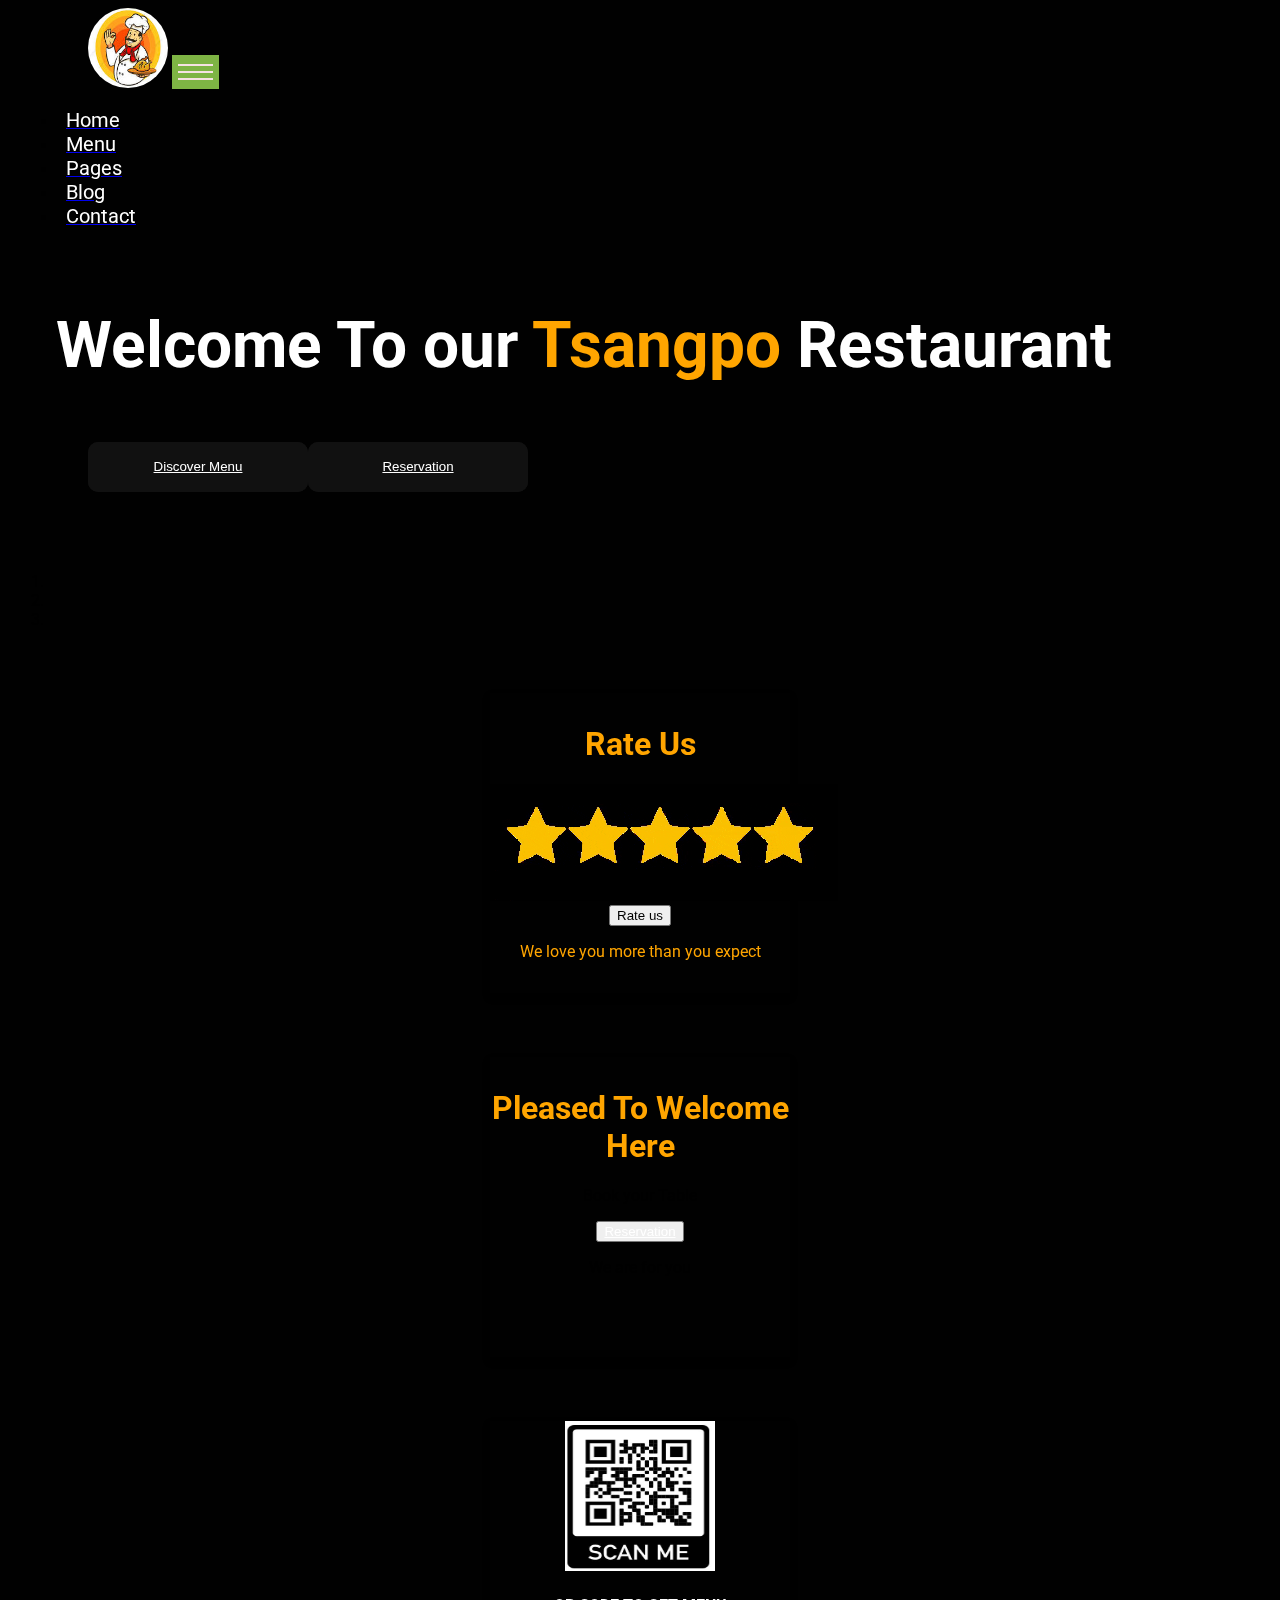
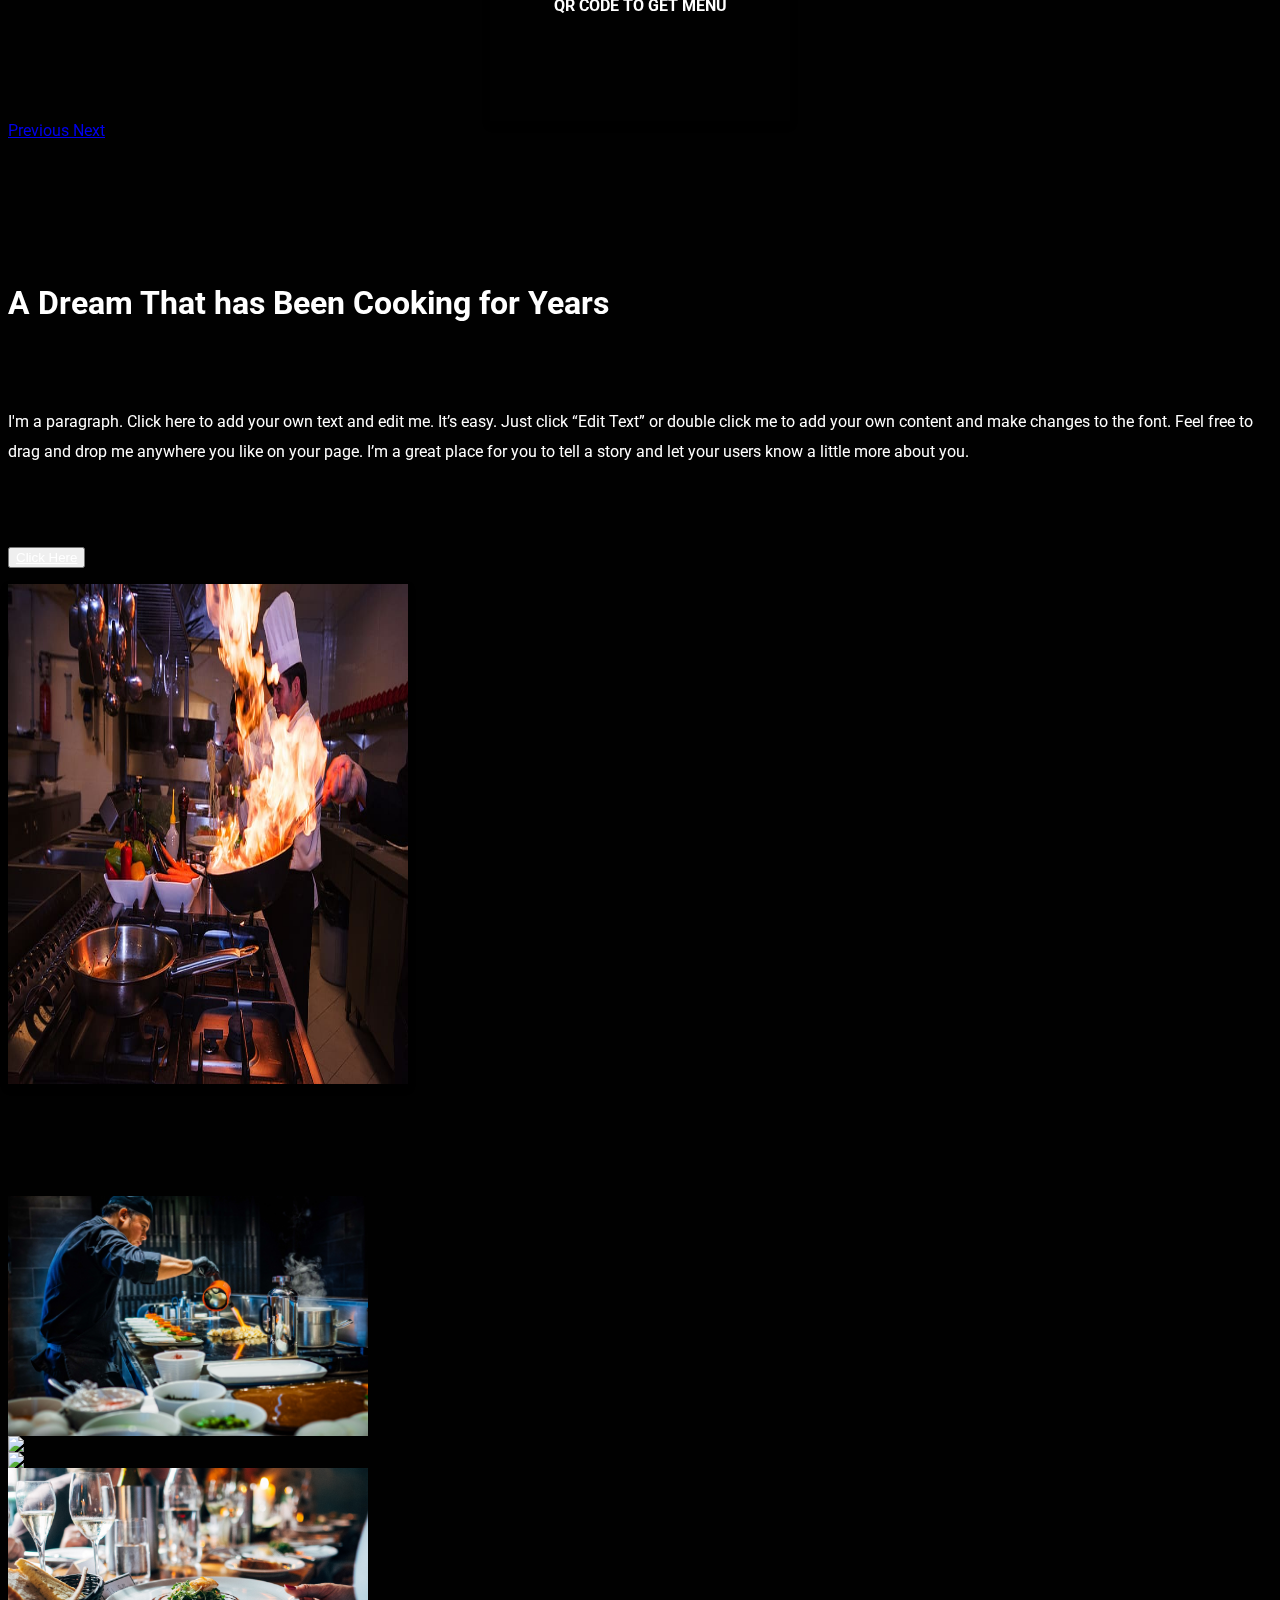
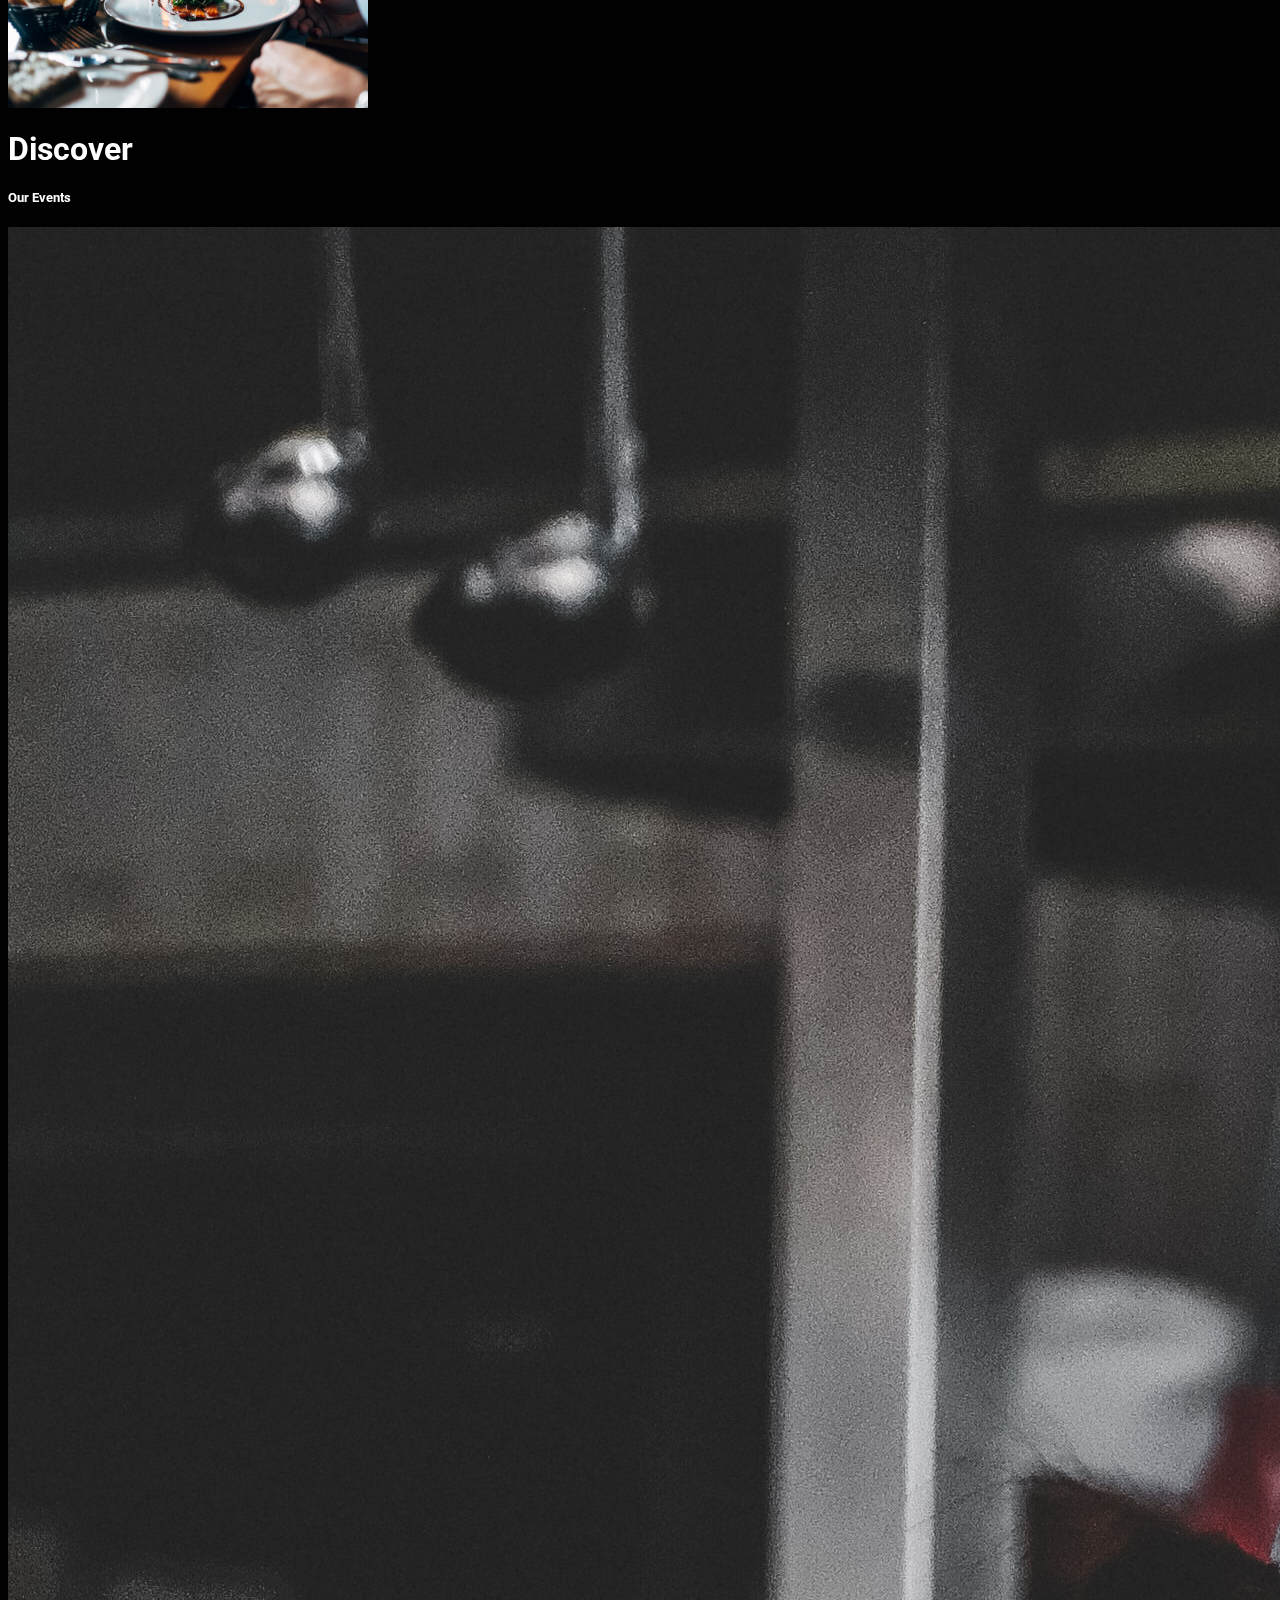
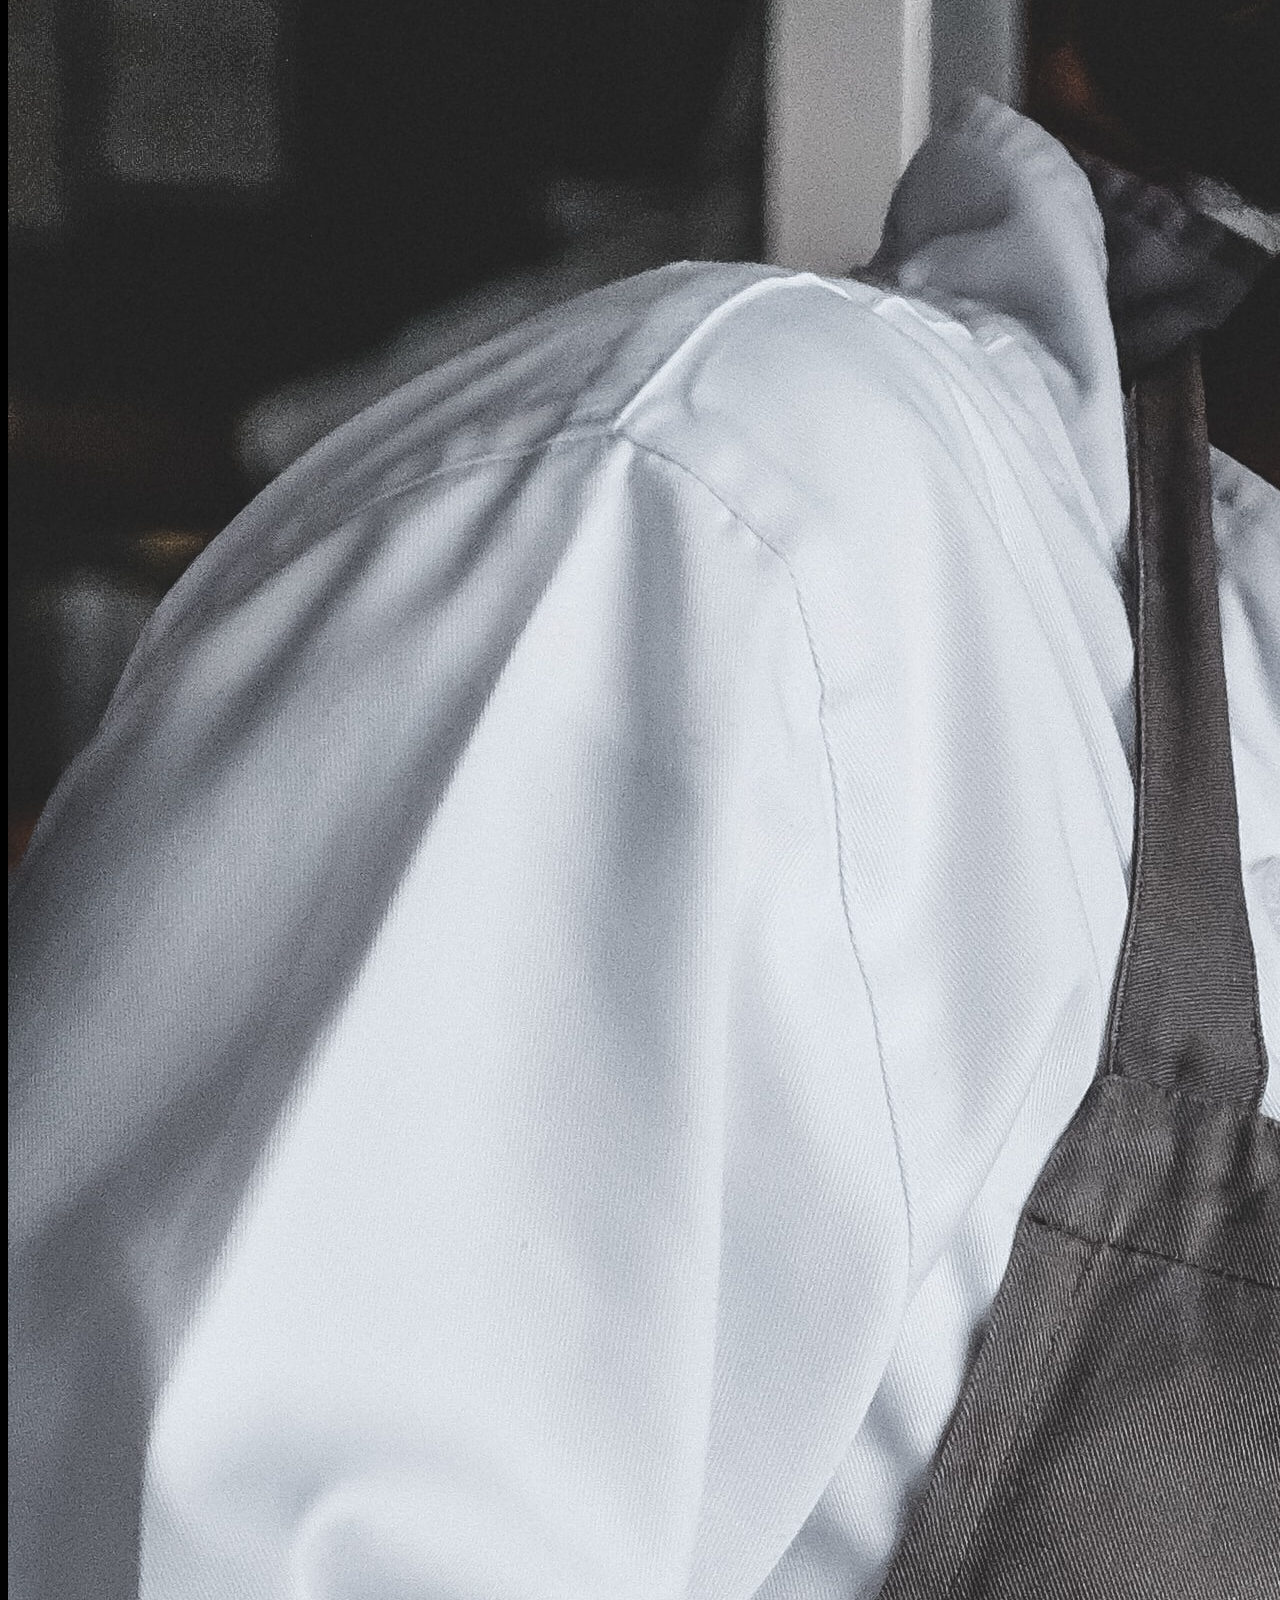
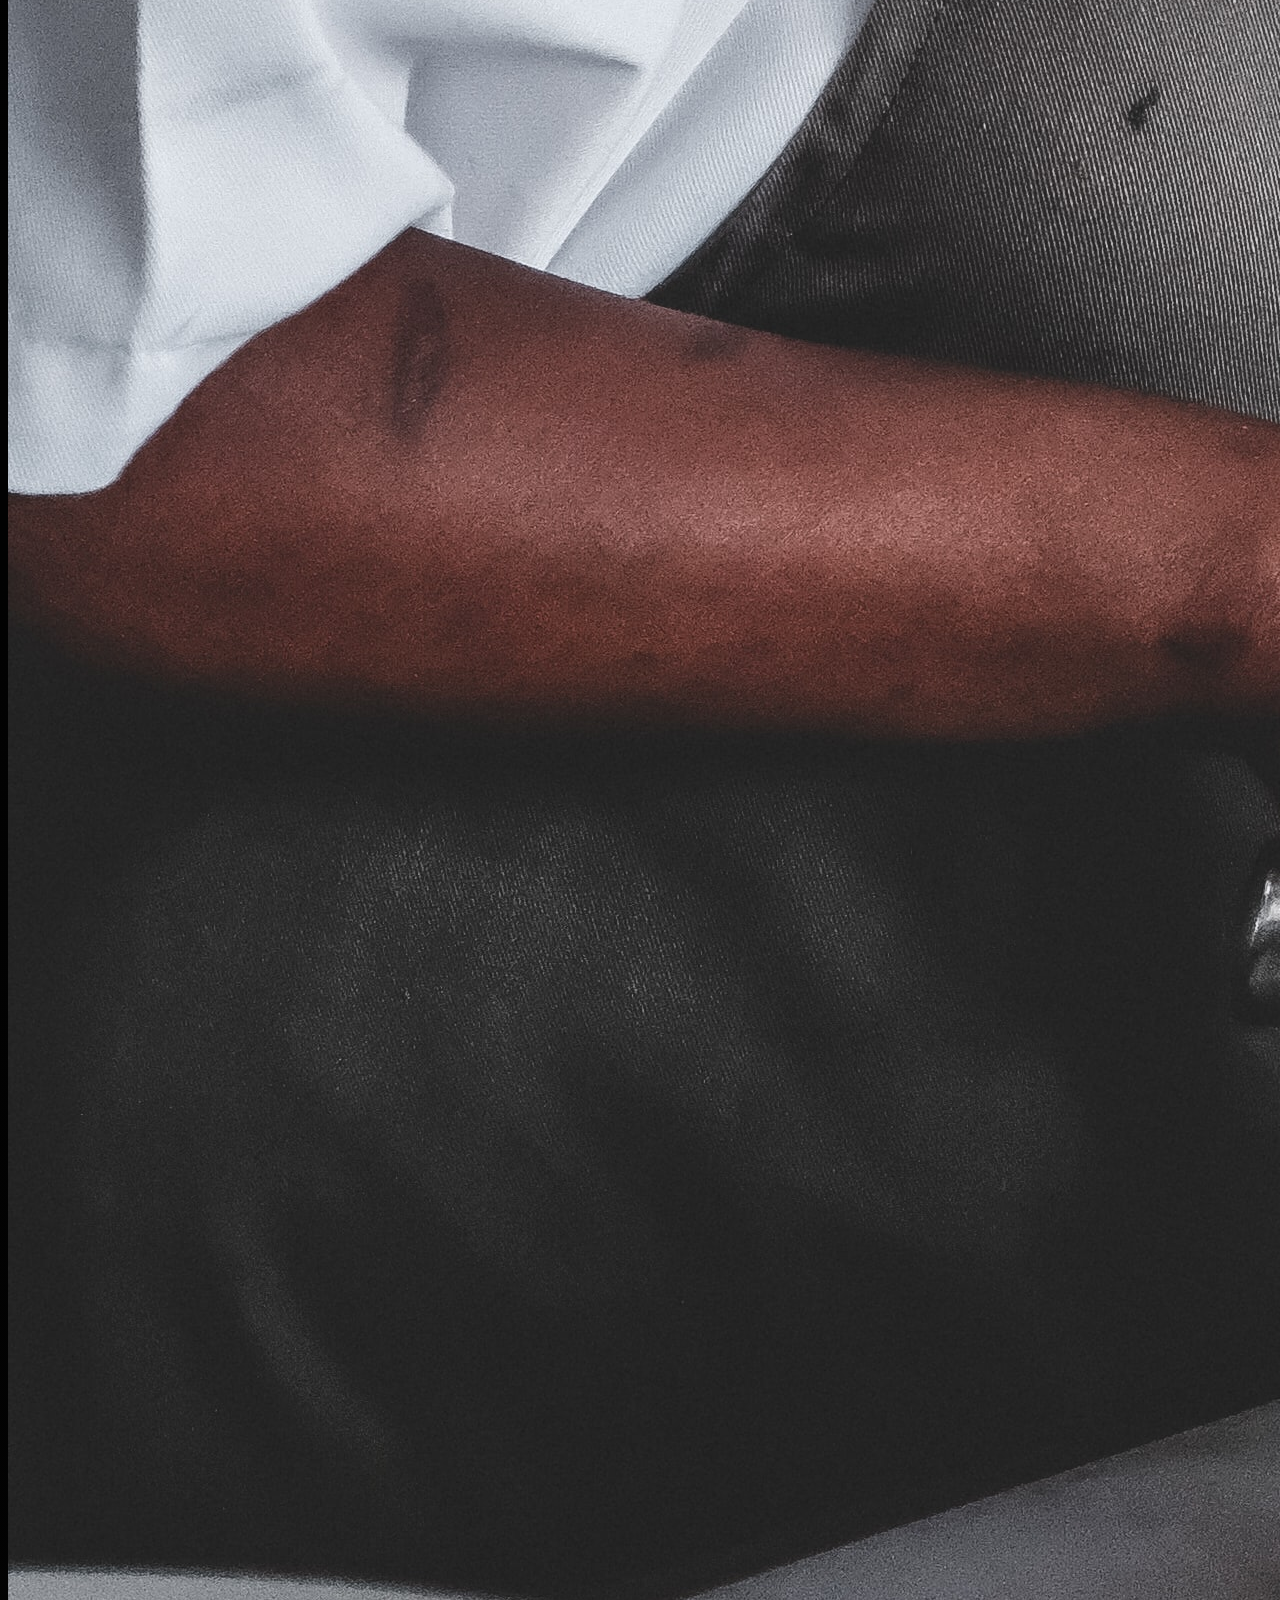
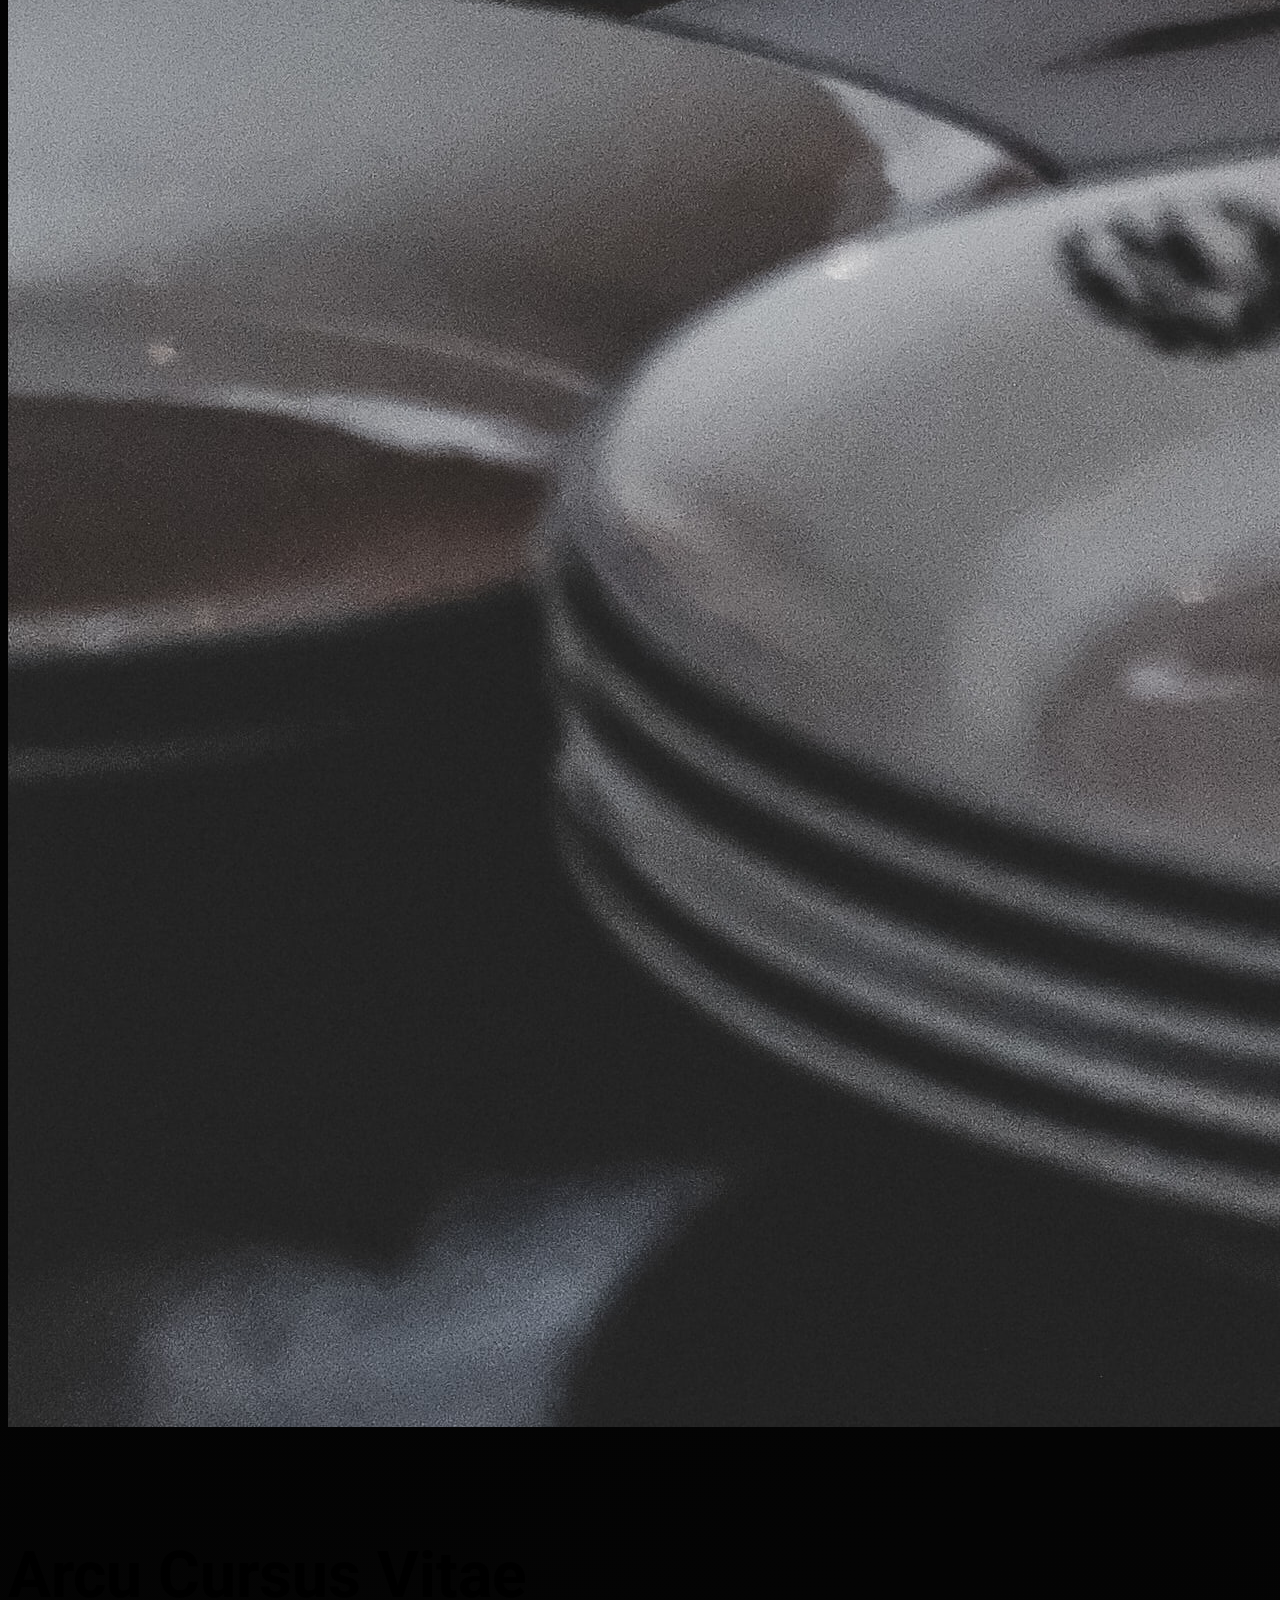
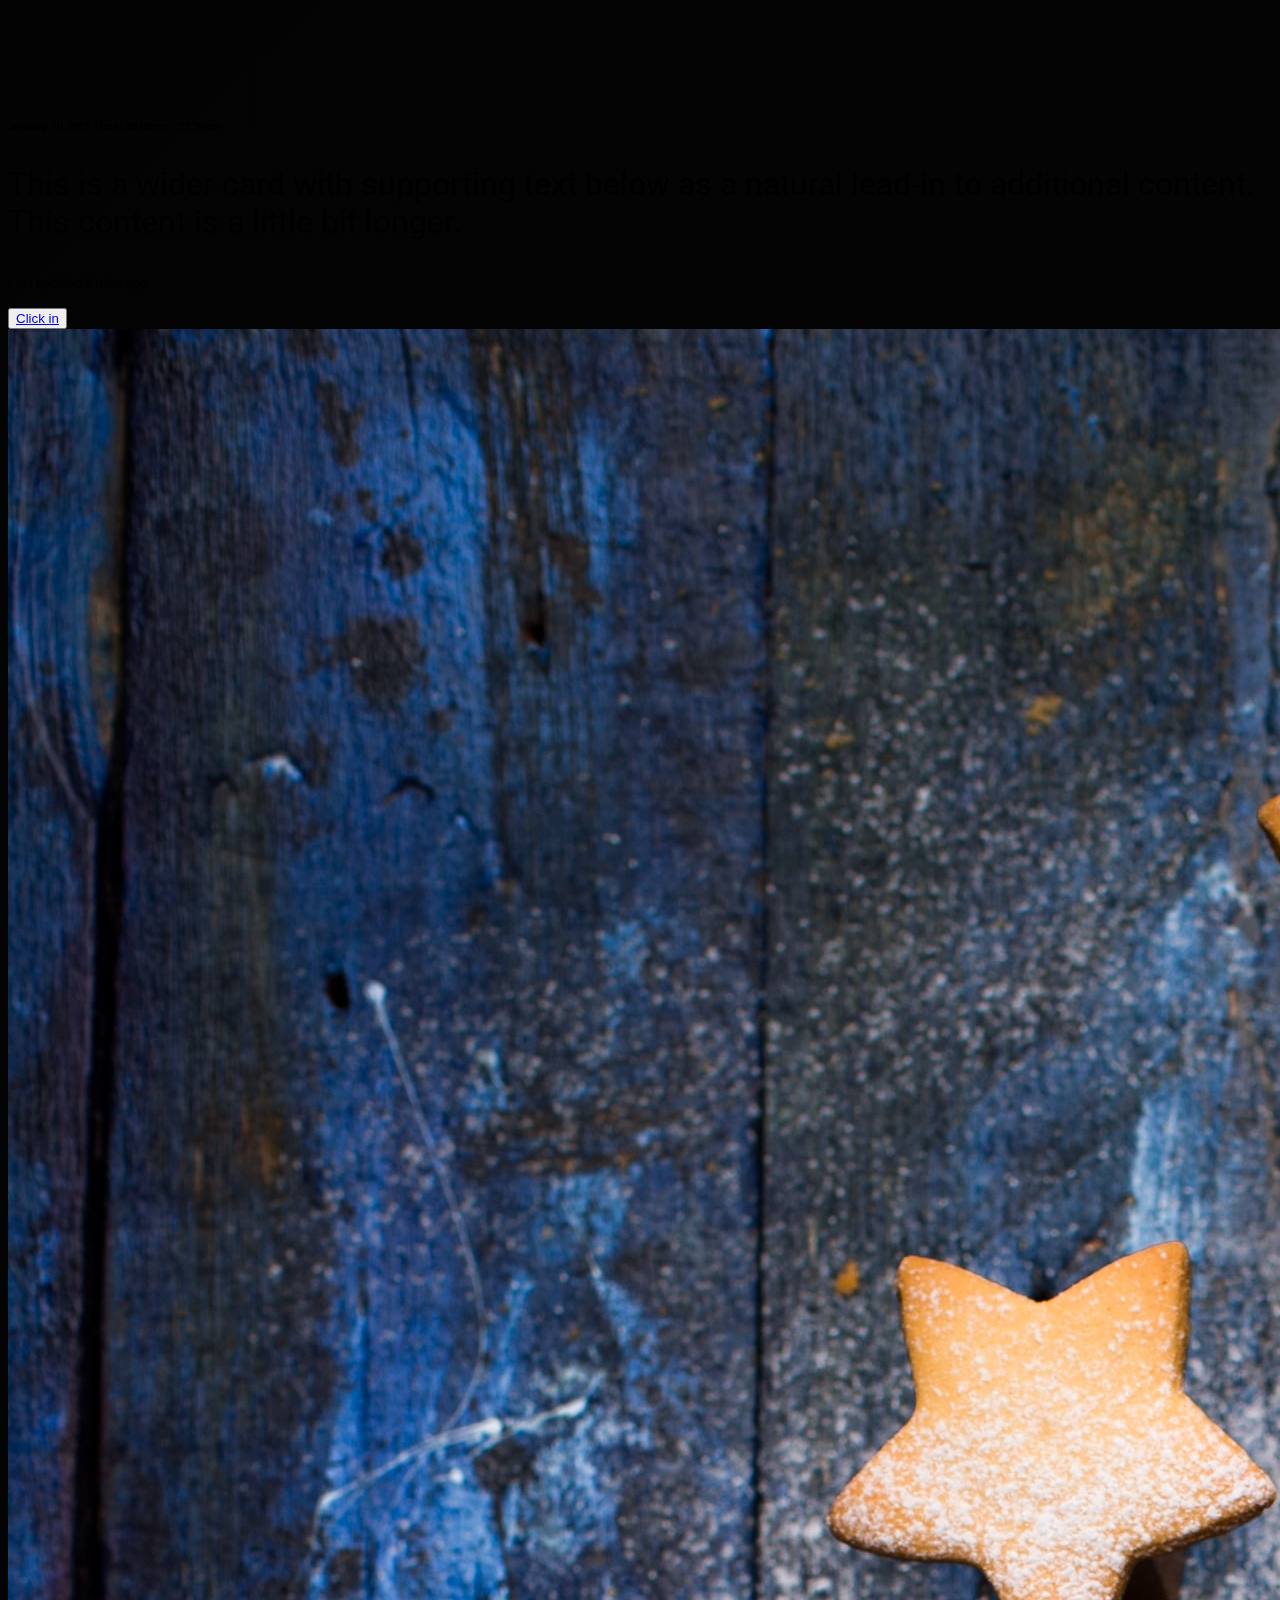
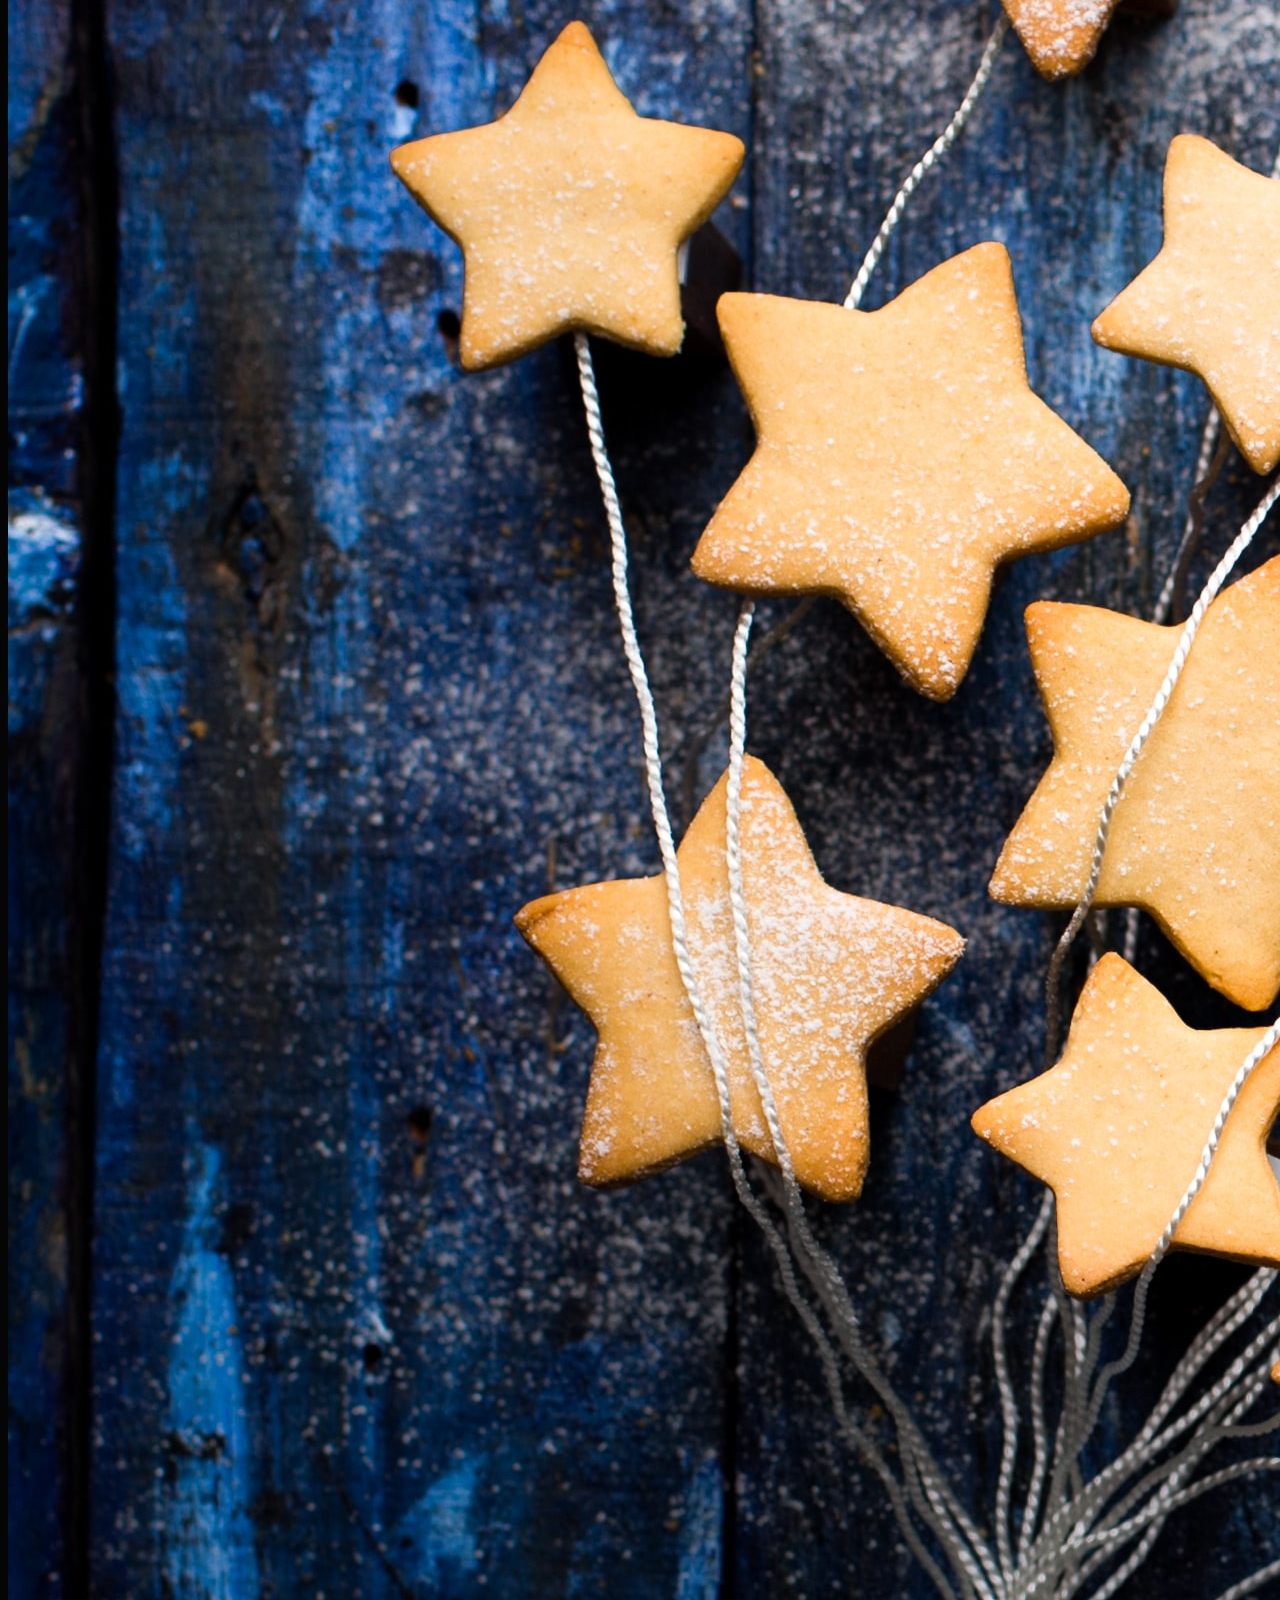
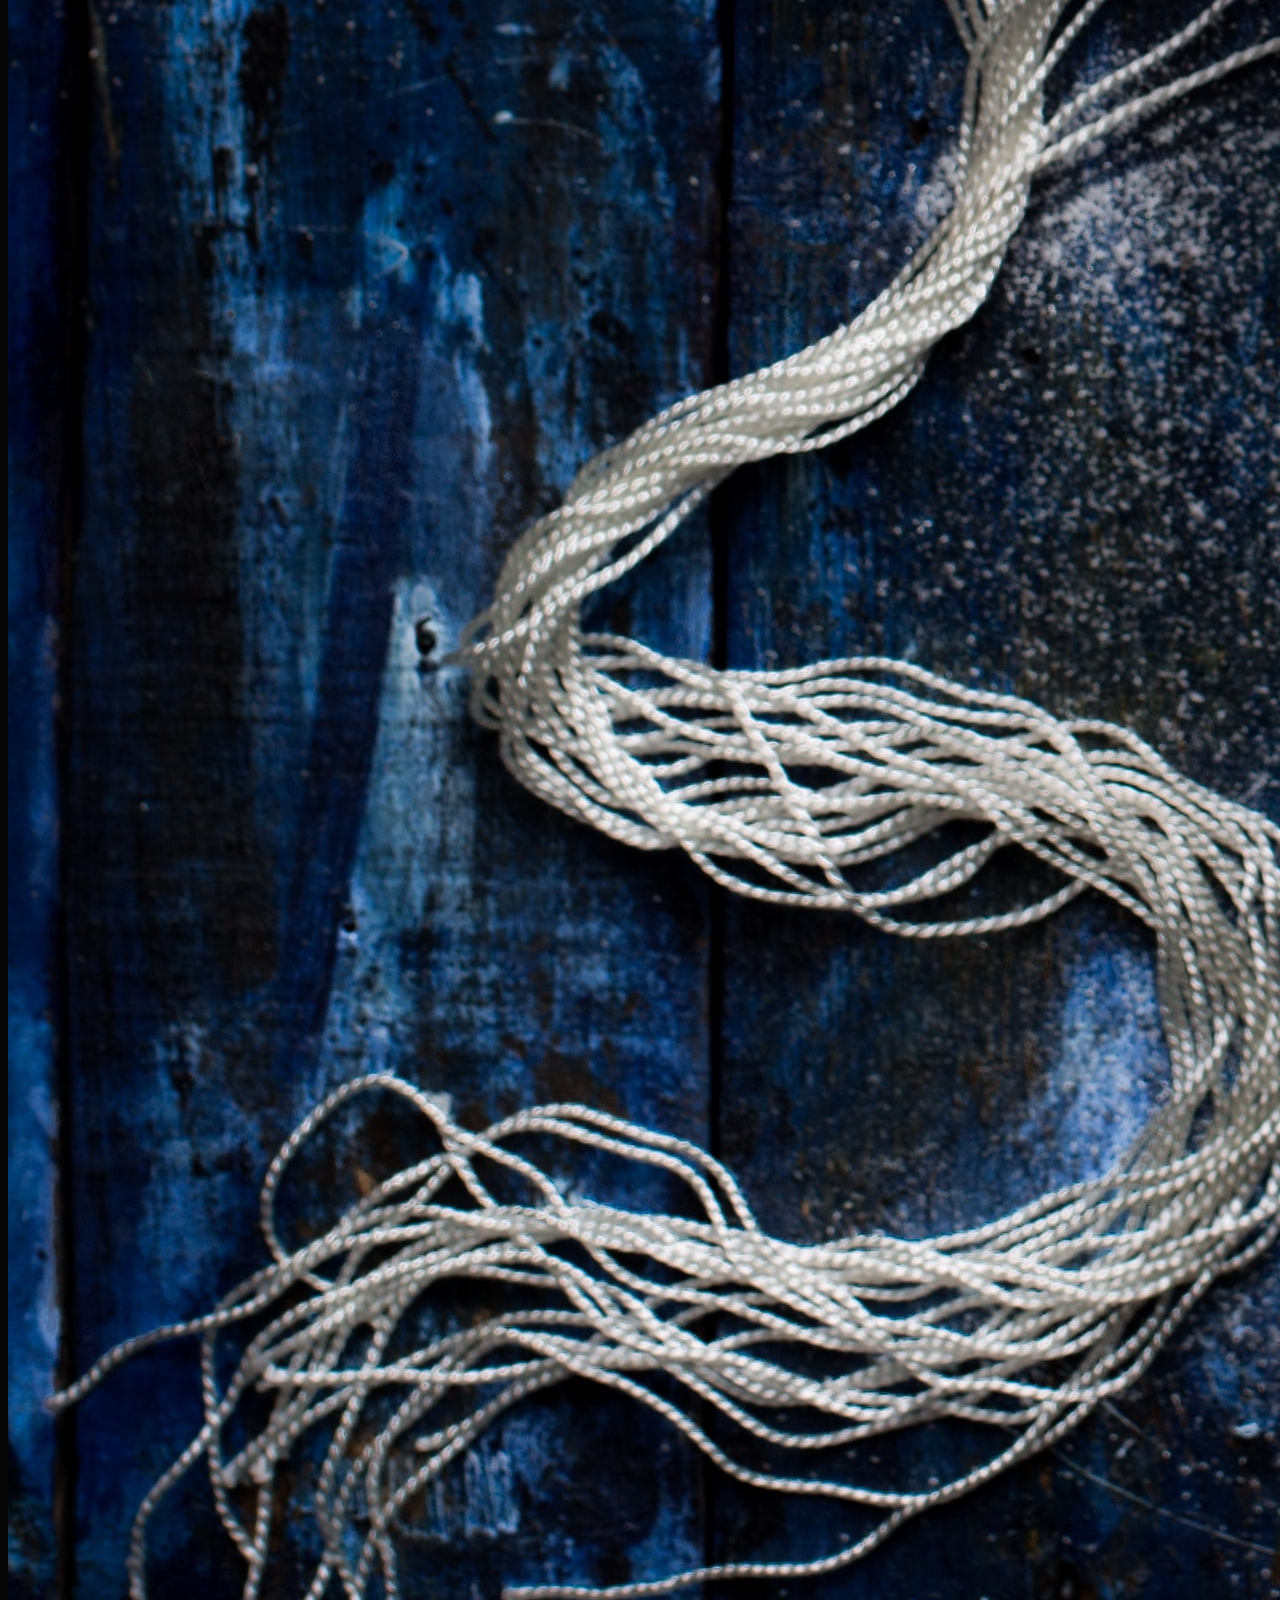
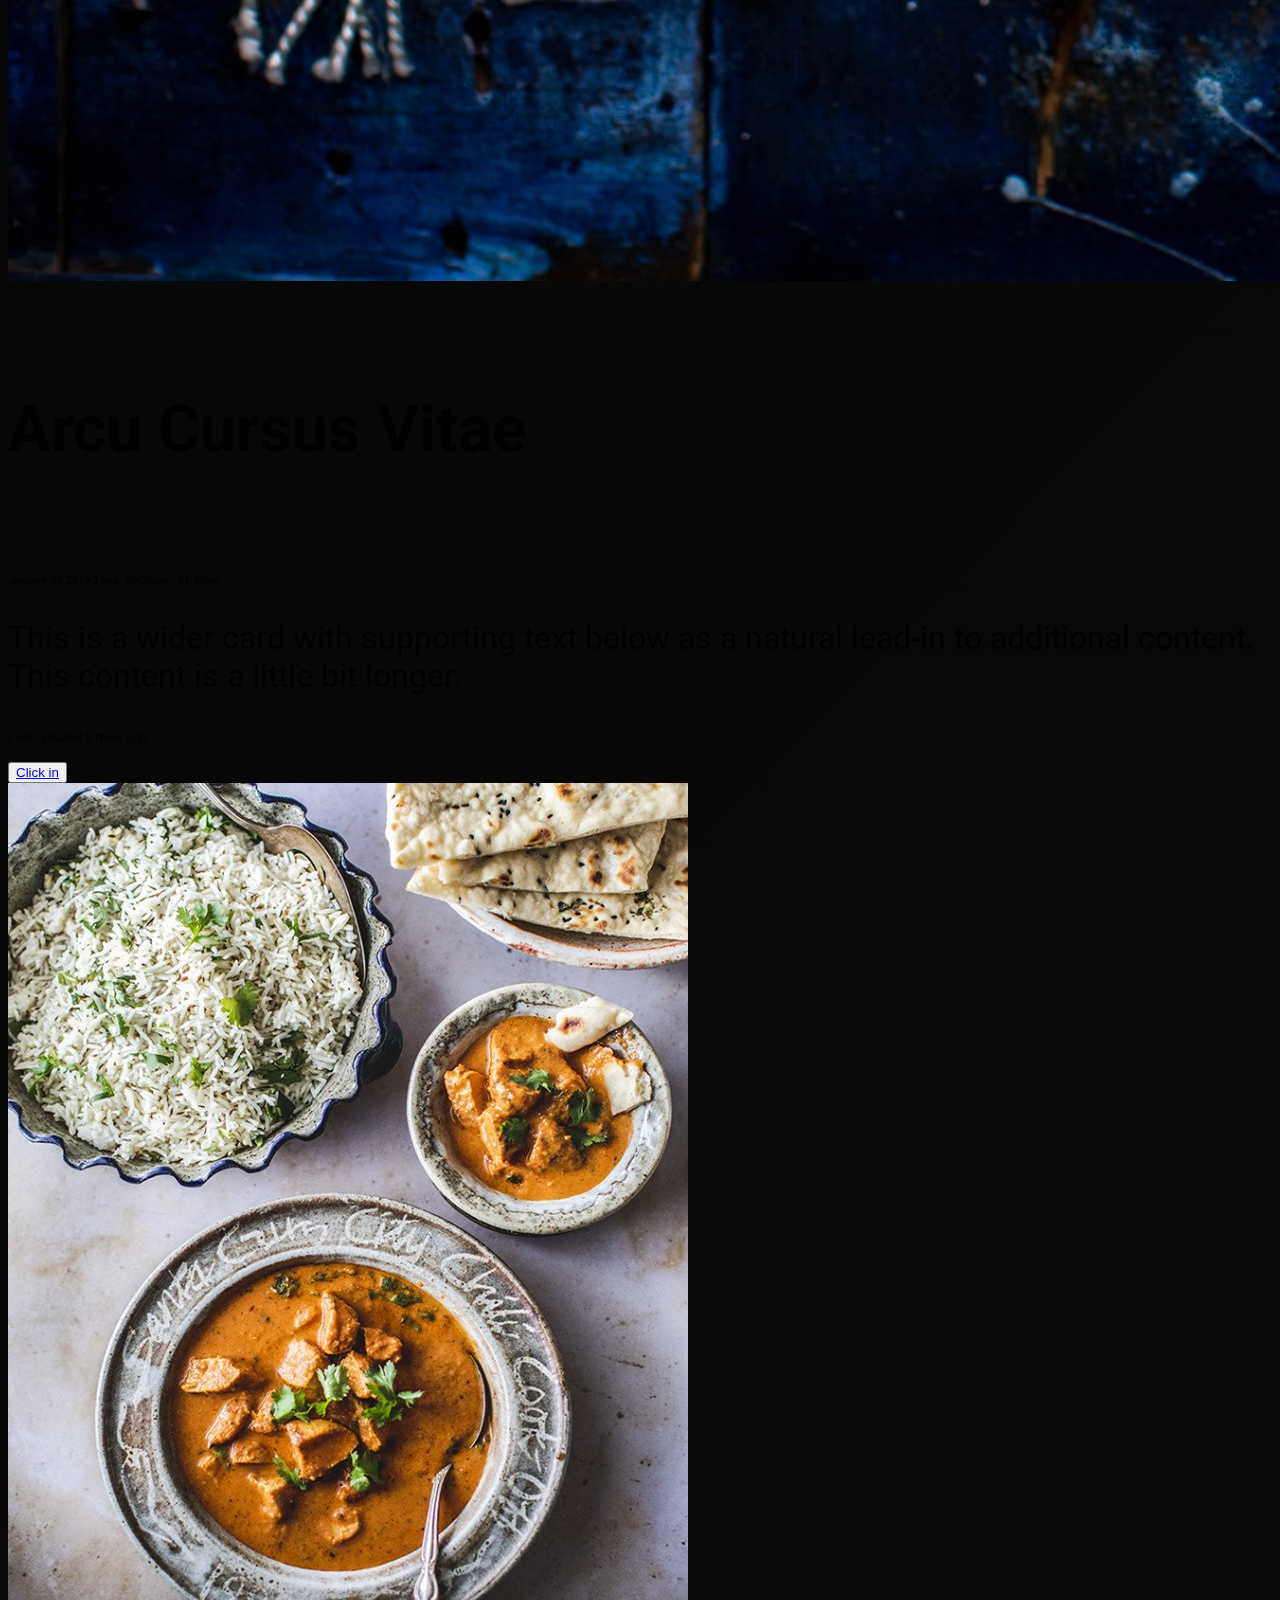
==== commit 3388ad52: "imageresp" ====
--- a/index.html
+++ b/index.html
@@ -144,10 +144,10 @@
                           <div class="flip-card1">
                             <div class="flip-card-inner1">
                               <div class="flip-card-front1">
-                                <img src="kitchen-cook-flame-food.jpg" alt="Avatar" style="width:700px;height:500px;">
+                                <img src="kitchen-cook-flame-food.jpg" alt="Avatar" style="width:400px;height:500px;">
                               </div>
                               <div class="flip-card-back1">
-                                <img src="priscilla-du-preez-W3SEyZODn8U-unsplash.jpg" alt="Avatar" style="width:700px;height:500px;">
+                                <img src="priscilla-du-preez-W3SEyZODn8U-unsplash.jpg" alt="Avatar" style="width:400px;height:500px;">
                               </div>
                             </div>
                           </div>
